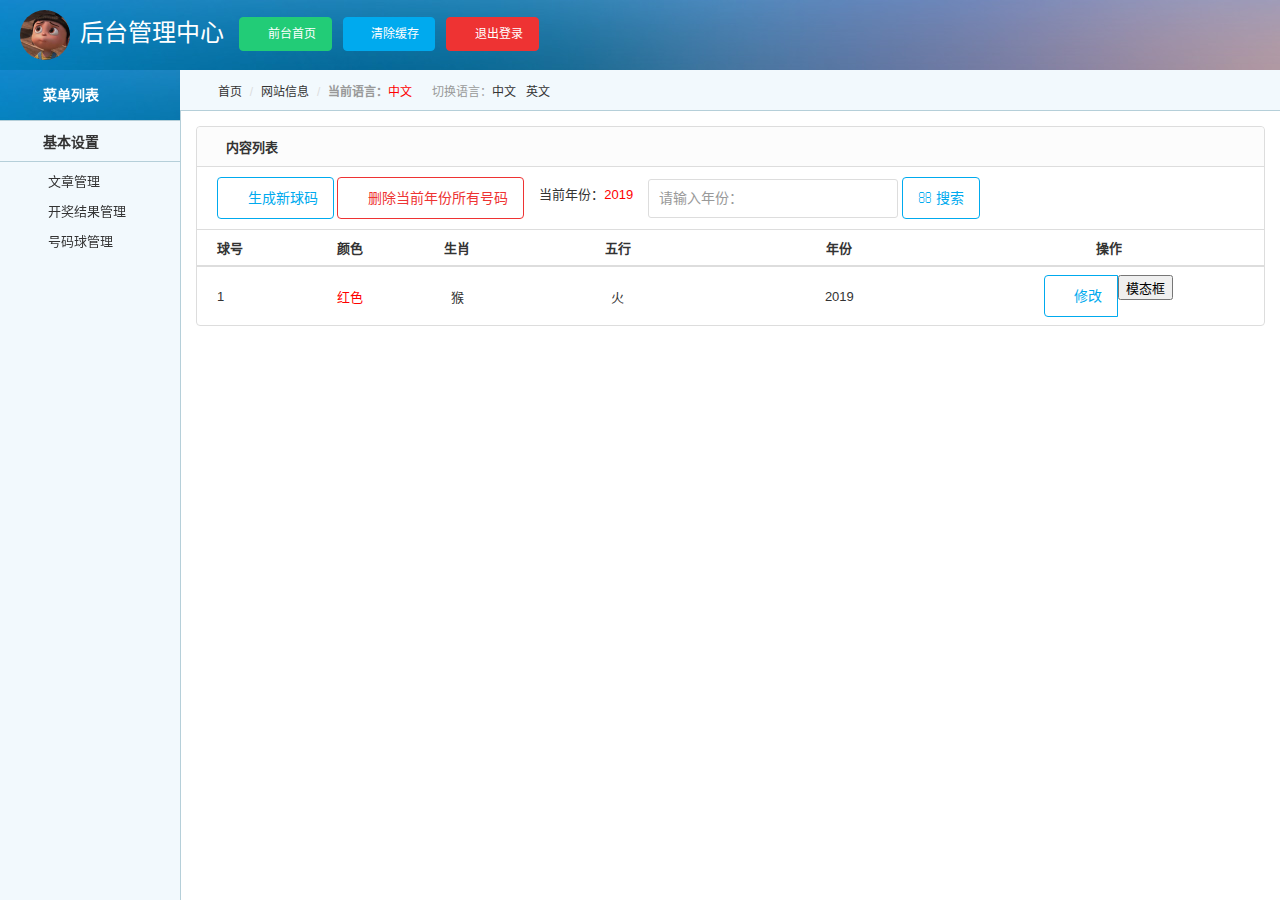
==== src/main/webapp/admin/index.html @ 71f64bdb "Commit Message" ====
<!DOCTYPE html>
<html lang="zh-cn">
<head>
    <meta http-equiv="Content-Type" content="text/html; charset=utf-8" />
    <meta http-equiv="X-UA-Compatible" content="IE=edge">
    <meta name="viewport" content="width=device-width, initial-scale=1.0, maximum-scale=1.0, user-scalable=no" />
    <meta name="renderer" content="webkit">
    <title>后台管理中心</title>  
    <link rel="stylesheet" href="css/pintuer.css">
    <link rel="stylesheet" href="css/admin.css">
    <script src="js/jquery.js"></script>   
</head>
<body style="background-color:#f2f9fd;">
<div class="header bg-main">
  <div class="logo margin-big-left fadein-top">
    <h1><img src="images/y.jpg" class="radius-circle rotate-hover" height="50" alt="" />后台管理中心</h1>
  </div>
  <div class="head-l"><a class="button button-little bg-green" href="" target="_blank"><span class="icon-home"></span> 前台首页</a> &nbsp;&nbsp;<a href="##" class="button button-little bg-blue"><span class="icon-wrench"></span> 清除缓存</a> &nbsp;&nbsp;<a class="button button-little bg-red" href="login.html"><span class="icon-power-off"></span> 退出登录</a> </div>
</div>
<div class="leftnav">
  <div class="leftnav-title"><strong><span class="icon-list"></span>菜单列表</strong></div>
  <h2><span class="icon-user"></span>基本设置</h2>
  <ul style="display:block">
    <li><a href="info.html" target="right"><span class="icon-caret-right"></span>文章管理</a></li>
    <li><a href="pass.html" target="right"><span class="icon-caret-right"></span>开奖结果管理</a></li>
    <li><a href="page.html" target="right"><span class="icon-caret-right"></span>号码球管理</a></li>
  </ul>   

</div>
<script type="text/javascript">
$(function(){
  $(".leftnav h2").click(function(){
	  $(this).next().slideToggle(200);	
	  $(this).toggleClass("on"); 
  })
  $(".leftnav ul li a").click(function(){
	    $("#a_leader_txt").text($(this).text());
  		$(".leftnav ul li a").removeClass("on");
		$(this).addClass("on");
  })
});
</script>
<ul class="bread">
  <li><a href="{:U('Index/info')}" target="right" class="icon-home"> 首页</a></li>
  <li><a href="##" id="a_leader_txt">网站信息</a></li>
  <li><b>当前语言：</b><span style="color:red;">中文</php></span>
  &nbsp;&nbsp;&nbsp;&nbsp;&nbsp;切换语言：<a href="##">中文</a> &nbsp;&nbsp;<a href="##">英文</a> </li>
</ul>
<div class="admin">
  <iframe scrolling="auto" rameborder="0" src="spiritcode.html" name="right" width="100%" height="100%"></iframe>
</div>
<div style="text-align:center;">
</div>
</body>
</html>
---- src/main/webapp/admin/css/pintuer.css ----
html{margin:0;padding:0;border:0;-webkit-text-size-adjust:100%;-ms-text-size-adjust:100%;-webkit-tap-highlight-color:rgba(0, 0, 0, 0);}
body, div, span, object, iframe, h1, h2, h3, h4, h5, h6, p, blockquote, pre, a, abbr, acronym, address, code, del, dfn, em, q, dl, dt, dd, ol, ul, li, fieldset, form, legend, caption, tbody, tfoot, thead, article, aside, dialog, figure, footer, header, hgroup, nav, section{margin:0;padding:0;border:0;font-size:14px;font:inherit;vertical-align:baseline;}
article, aside, details, figcaption, figure, dialog, footer, header, hgroup, menu, nav, section{display:block;}
body{font-size:14px;color:#333;background:#fff;font-family:"Microsoft YaHei","simsun","Helvetica Neue", Arial, Helvetica, sans-serif;}
img{border:0;vertical-align:bottom;}
::-webkit-input-placeholder{color:#999;}
:-moz-placeholder{color:#999;}
::-moz-placeholder{color:#999;}
:-ms-input-placeholder{color:#ccc;}
*{-webkit-box-sizing:border-box;-moz-box-sizing:border-box;box-sizing:border-box;}
*:before,*:after{-webkit-box-sizing:border-box;-moz-box-sizing:border-box;box-sizing:border-box;}
button::-moz-focus-inner,input::-moz-focus-inner{padding:0;border:0;}
textarea{overflow:auto;}
input:focus,textarea:focus,button:focus,select:focus{outline:none;}
input::-ms-clear{display:none;}
article,aside,details,figcaption,figure,footer,header,hgroup,main,nav,section,summary{display:block;}
audio,canvas,progress,video{display:inline-block;vertical-align:baseline;}
audio:not([controls]){display:none;height:0;}
[hidden],template{display:none;}
a{background:transparent;}
a:active,a:hover{outline:0;}
a:focus{outline:thin dotted;outline:5px auto -webkit-focus-ring-color;outline-offset:-2px;}
abbr[title]{border-bottom:1px dotted;}
b,strong{font-weight:bold;}
dfn{font-style:italic;}
mark{color:#000;background:#ff0;}
small{font-size:80%;}
sub,sup{position:relative;font-size:75%;line-height:0;vertical-align:baseline;}
sup{top:-.5em;}
sub{bottom:-.25em;}
svg:not(:root){overflow:hidden;}
figure{margin:1em 40px;}
hr{height:0;-moz-box-sizing:content-box;box-sizing:content-box;}
pre{overflow:auto;}
code,kbd,pre,samp{font-family:monospace, monospace;font-size:1em;}
button,input,optgroup,select,textarea{margin:0;font:inherit;}
button{overflow:visible;}
button,select{text-transform:none;}
button,html input[type="button"],input[type="reset"],input[type="submit"]{-webkit-appearance:button;cursor:pointer;}
button[disabled],html input[disabled]{cursor:default;}
button::-moz-focus-inner,input::-moz-focus-inner{padding:0;border:0;}
input{line-height:normal;}
input[type="checkbox"],input[type="radio"]{box-sizing:border-box;padding:0;}
input[type="number"]::-webkit-inner-spin-button,input[type="number"]::-webkit-outer-spin-button{height:auto;}
input[type="search"]{-webkit-box-sizing:content-box;-moz-box-sizing:content-box;box-sizing:content-box;-webkit-appearance:textfield;}
input[type="search"]::-webkit-search-cancel-button,input[type="search"]::-webkit-search-decoration{-webkit-appearance:none;}
fieldset{padding:.35em .625em .75em;margin:0 2px;border:1px solid #c0c0c0;}
legend{padding:0;border:0;}
optgroup{font-weight:bold;}
table{border-spacing:0;border-collapse:collapse;}
td,th{padding:0;}
.button{border:solid 1px #ddd;background:transparent;border-radius:4px;font-size:14px;padding:6px 15px;margin:0;display:inline-block;line-height:20px;transition:all 1s cubic-bezier(0.175, 0.885, 0.32, 1) 0s;}
.button[disabled]{pointer-events:none;cursor:not-allowed;webkit-box-shadow:none;box-shadow:none;filter:alpha(opacity=50);opacity:.5;}
.button:active{background-image:none;outline:0;transition:all 0.3s cubic-bezier(0.175, 0.885, 0.32, 1) 0s;}
.button:hover{transition:all 0.3s cubic-bezier(0.175, 0.885, 0.32, 1) 0s;}
.button-block{display:block;width:100%;}
.button-large{padding:15px 20px;font-size:24px;line-height:24px;}
.button-big{padding:10px 15px;font-size:18px;line-height:22px;}
.button-small{padding:5px 10px;font-size:12px;font-weight:normal;line-height:18px;}
.button-little{padding:3px 5px;font-size:12px;font-weight:normal;line-height:16px;}
.button.bg-main,.button.bg-sub,.button.bg-dot,.button.bg-black,.button.bg-gray,.button.bg-red,.button.bg-yellow,.button.bg-blue,.button.bg-green{color:#fff;}
.layout{width:100%;}
.container,.container-layout{margin:0 auto;padding:0 10px;}
@media (min-width:760px){.container{width:760px;}}
@media (min-width:1000px){.container{width:1000px;}}
@media (min-width:1200px){.container{width:1200px;}}
.line{margin:0;padding:0;}
.x1,.x2,.x3,.x4,.x5,.x6,.x7,.x8,.x9,.x10,.x11,.x12,.xl1,.xl2,.xl3,.xl4,.xl5,.xl6,.xl7,.xl8,.xl9,.xl10,.xl11,.xl12,.xs1,.xs2,.xs3,.xs4,.xs5,.xs6,.xs7,.xs8,.xs9,.xs10,.xs11,.xs12,.xm1,.xm2,.xm3,.xm4,.xm5,.xm6,.xm7,.xm8,.xm9,.xm10,.xm11,.xm12,.xb1,.xb2,.xb3,.xb4,.xb5,.xb6,.xb7,.xb8,.xb9,.xb10,.xb11,.xb12{position:relative;min-height:1px;}
.line-big{margin-left:-10px;margin-right:-10px;}
.line-big .x1,.line-big .x2,.line-big .x3,.line-big .x4,.line-big .x5,.line-big .x6,.line-big .x7,.line-big .x8,.line-big .x9,.line-big .x10,.line-big .x11,.line-big .x12,
.line-big .xl1,.line-big .xl2,.line-big .xl3,.line-big .xl4,.line-big .xl5,.line-big .xl6,.line-big .xl7,.line-big .xl8,.line-big .xl9,.line-big .xl10,.line-big .xl11,.line-big .xl12,
.line-big .xs1,.line-big .xs2,.line-big .xs3,.line-big .xs4,.line-big .xs5,.line-big .xs6,.line-big .xs7,.line-big .xs8,.line-big .xs9,.line-big .xs10,.line-big .xs11,.line-big .xs12,
.line-big .xm1,.line-big .xm2,.line-big .xm3,.line-big .xm4,.line-big .xm5,.line-big .xm6,.line-big .xm7,.line-big .xm8,.line-big .xm9,.line-big .xm10,.line-big .xm11,.line-big .xm12,
.line-big .xb1,.line-big .xb2,.line-big .xb3,.line-big .xb4,.line-big .xb5,.line-big .xb6,.line-big .xb7,.line-big .xb8,.line-big .xb9,.line-big .xb10,.line-big .xb11,.line-big .xb12{position:relative;min-height:1px;padding-right:10px;padding-left:10px;}
.line-middle{margin-left:-5px;margin-right:-5px;}
.line-middle .x1,.line-middle .x2,.line-middle .x3,.line-middle .x4,.line-middle .x5,.line-middle .x6,.line-middle .x7,.line-middle .x8,.line-middle .x9,.line-middle .x10,.line-middle .x11,.line-middle .x12,
.line-middle .xl1,.line-middle .xl2,.line-middle .xl3,.line-middle .xl4,.line-middle .xl5,.line-middle .xl6,.line-middle .xl7,.line-middle .xl8,.line-middle .xl9,.line-middle .xl10,.line-middle .xl11,.line-middle .xl12,
.line-middle .xs1,.line-middle .xs2,.line-middle .xs3,.line-middle .xs4,.line-middle .xs5,.line-middle .xs6,.line-middle .xs7,.line-middle .xs8,.line-middle .xs9,.line-middle .xs10,.line-middle .xs11,.line-middle .xs12,
.line-middle .xm1,.line-middle .xm2,.line-middle .xm3,.line-middle .xm4,.line-middle .xm5,.line-middle .xm6,.line-middle .xm7,.line-middle .xm8,.line-middle .xm9,.line-middle .xm10,.line-middle .xm11,.line-middle .xm12,
.line-middle .xb1,.line-middle .xb2,.line-middle .xb3,.line-middle .xb4,.line-middle .xb5,.line-middle .xb6,.line-middle .xb7,.line-middle .xb8,.line-middle .xb9,.line-middle .xb10,.line-middle .xb11,.line-middle .xb12{position:relative;min-height:1px;padding-right:5px;padding-left:5px;}
.line-small{margin-left:-2px;margin-right:-2px;}
.line-small .x1,.line-small .x2,.line-small .x3,.line-small .x4,.line-small .x5,.line-small .x6,.line-small .x7,.line-small .x8,.line-small .x9,.line-small .x10,.line-small .x11,.line-small .x12,
.line-small .xl1,.line-small .xl2,.line-small .xl3,.line-small .xl4,.line-small .xl5,.line-small .xl6,.line-small .xl7,.line-small .xl8,.line-small .xl9,.line-small .xl10,.line-small .xl11,.line-small .xl12,
.line-small .xs1,.line-small .xs2,.line-small .xs3,.line-small .xs4,.line-small .xs5,.line-small .xs6,.line-small .xs7,.line-small .xs8,.line-small .xs9,.line-small .xs10,.line-small .xs11,.line-small .xs12,
.line-small .xm1,.line-small .xm2,.line-small .xm3,.line-small .xm4,.line-small .xm5,.line-small .xm6,.line-small .xm7,.line-small .xm8,.line-small .xm9,.line-small .xm10,.line-small .xm11,.line-small .xm12,
.line-small .xb1,.line-small .xb2,.line-small .xb3,.line-small .xb4,.line-small .xb5,.line-small .xb6,.line-small .xb7,.line-small .xb8,.line-small .xb9,.line-small .xb10,.line-small .xb11,.line-small .xb12{position:relative;min-height:1px;padding-right:2px;padding-left:2px;}
.x1,.x2,.x3,.x4,.x5,.x6,.x7,.x8,.x9,.x10,.x11,.x12{float:left;}
.x1{width:8.33333333%;}.x2{width:16.66666667%;}.x3{width:25%;}.x4{width:33.33333333%;}.x5{width:41.66666667%;}.x6{width:50%;}.x7{width:58.33333333%;}.x8{width:66.66666667%;}.x9{width:75%;}.x10{width:83.33333333%;}.x11{width:91.66666667%;}.x12{width:100%;}
.x0-left{left:0;}.x1-left{left:8.33333333%;}.x2-left{left:16.66666667%;}.x3-left{left:25%;}.x4-left{left:33.33333333%;}.x5-left{left:41.66666667%;}.x6-left{left:50%;}.x7-left{left:58.33333333%;}.x8-left{left:66.66666667%;}.x9-left{left:75%;}.x10-left{left:83.33333333%;}.x11-left{left:91.66666667%;}.x12-left{left:100%;}
.x0-right{right:0;}.x1-right{right:8.33333333%;}.x2-right{right:16.66666667%;}.x3-right{right:25%;}.x4-right{right:33.33333333%;}.x5-right{right:41.66666667%;}.x6-right{right:50%;}.x7-right{right:58.33333333%;}.x8-right{right:66.66666667%;}.x9-right{right:75%;}.x10-right{right:83.33333333%;}.x11-right{right:91.66666667%;}.x12-right{right:100%;}
.x0-move{margin-left:0;}.x1-move{margin-left:8.33333333%;}.x2-move{margin-left:16.66666667%;}.x3-move{margin-left:25%;}.x4-move{margin-left:33.33333333%;}.x5-move{margin-left:41.66666667%;}.x6-move{margin-left:50%;}.x7-move{margin-left:58.33333333%;}.x8-move{margin-left:66.66666667%;}.x9-move{margin-left:75%;}.x10-move{margin-left:83.33333333%;}.x11-move{margin-left:91.66666667%;}.x12-move{margin-left:100%;}
@media (min-width:300px){
.xl1,.xl2,.xl3,.xl4,.xl5,.xl6,.xl7,.xl8,.xl9,.xl10,.xl11,.xl12{float:left;}
.xl1{width:8.33333333%;}.xl2{width:16.66666667%;}.xl3{width:25%;}.xl4{width:33.33333333%;}.xl5{width:41.66666667%;}.xl6{width:50%;}.xl7{width:58.33333333%;}.xl8{width:66.66666667%;}.xl9{width:75%;}.xl10{width:83.33333333%;}.xl11{width:91.66666667%;}.xl12{width:100%;}
.xl0-left{left:0;}.xl1-left{left:8.33333333%;}.xl2-left{left:16.66666667%;}.xl3-left{left:25%;}.xl4-left{left:33.33333333%;}.xl5-left{left:41.66666667%;}.xl6-left{left:50%;}.xl7-left{left:58.33333333%;}.xl8-left{left:66.66666667%;}.xl9-left{left:75%;}.xl10-left{left:83.33333333%;}.xl11-left{left:91.66666667%;}.xl12-left{left:100%;}
.xl0-right{right:0;}.xl1-right{right:8.33333333%;}.xl2-right{right:16.66666667%;}.xl3-right{right:25%;}.xl4-right{right:33.33333333%;}.xl5-right{right:41.66666667%;}.xl6-right{right:50%;}.xl7-right{right:58.33333333%;}.xl8-right{right:66.66666667%;}.xl9-right{right:75%;}.xl10-right{right:83.33333333%;}.xl11-right{right:91.66666667%;}.xl12-right{right:100%;}
.xl0-move{margin-left:0;}.xl1-move{margin-left:8.33333333%;}.xl2-move{margin-left:16.66666667%;}.xl3-move{margin-left:25%;}.xl4-move{margin-left:33.33333333%;}.xl5-move{margin-left:41.66666667%;}.xl6-move{margin-left:50%;}.xl7-move{margin-left:58.33333333%;}.xl8-move{margin-left:66.66666667%;}.xl9-move{margin-left:75%;}.xl10-move{margin-left:83.33333333%;}.xl11-move{margin-left:91.66666667%;}.xl12-move{margin-left:100%;}
}
@media (min-width:760px){
.xs1,.xs2,.xs3,.xs4,.xs5,.xs6,.xs7,.xs8,.xs9,.xs10,.xs11,.xs12{float:left;}
.xs1{width:8.33333333%;}.xs2{width:16.66666667%;}.xs3{width:25%;}.xs4{width:33.33333333%;}.xs5{width:41.66666667%;}.xs6{width:50%;}.xs7{width:58.33333333%;}.xs8{width:66.66666667%;}.xs9{width:75%;}.xs10{width:83.33333333%;}.xs11{width:91.66666667%;}.xs12{width:100%;}
.xs0-left{left:0;}.xs1-left{left:8.33333333%;}.xs2-left{left:16.66666667%;}.xs3-left{left:25%;}.xs4-left{left:33.33333333%;}.xs5-left{left:41.66666667%;}.xs6-left{left:50%;}.xs7-left{left:58.33333333%;}.xs8-left{left:66.66666667%;}.xs9-left{left:75%;}.xs10-left{left:83.33333333%;}.xs11-left{left:91.66666667%;}.xs12-left{left:100%;}
.xs0-right{right:0;}.xs1-right{right:8.33333333%;}.xs2-right{right:16.66666667%;}.xs3-right{right:25%;}.xs4-right{right:33.33333333%;}.xs5-right{right:41.66666667%;}.xs6-right{right:50%;}.xs7-right{right:58.33333333%;}.xs8-right{right:66.66666667%;}.xs9-right{right:75%;}.xs10-right{right:83.33333333%;}.xs11-right{right:91.66666667%;}.xs12-right{right:100%;}
.xs0-move{margin-left:0;}.xs1-move{margin-left:8.33333333%;}.xs2-move{margin-left:16.66666667%;}.xs3-move{margin-left:25%;}.xs4-move{margin-left:33.33333333%;}.xs5-move{margin-left:41.66666667%;}.xs6-move{margin-left:50%;}.xs7-move{margin-left:58.33333333%;}.xs8-move{margin-left:66.66666667%;}.xs9-move{margin-left:75%;}.xs10-move{margin-left:83.33333333%;}.xs11-move{margin-left:91.66666667%;}.xs12-move{margin-left:100%;}
}
@media (min-width:1000px){
.xm1,.xm2,.xm3,.xm4,.xm5,.xm6,.xm7,.xm8,.xm9,.xm10,.xm11,.xm12{float:left;}
.xm1{width:8.33333333%;}.xm2{width:16.66666667%;}.xm3{width:25%;}.xm4{width:33.33333333%;}.xm5{width:41.66666667%;}.xm6{width:50%;}.xm7{width:58.33333333%;}.xm8{width:66.66666667%;}.xm9{width:75%;}.xm10{width:83.33333333%;}.xm11{width:91.66666667%;}.xm12{width:100%;}
.xm0-left{left:0;}.xm1-left{left:8.33333333%;}.xm2-left{left:16.66666667%;}.xm3-left{left:25%;}.xm4-left{left:33.33333333%;}.xm5-left{left:41.66666667%;}.xm6-left{left:50%;}.xm7-left{left:58.33333333%;}.xm8-left{left:66.66666667%;}.xm9-left{left:75%;}.xm10-left{left:83.33333333%;}.xm11-left{left:91.66666667%;}.xm12-left{left:100%;}
.xm0-right{right:0;}.xm1-right{right:8.33333333%;}.xm2-right{right:16.66666667%;}.xm3-right{right:25%;}.xm4-right{right:33.33333333%;}.xm5-right{right:41.66666667%;}.xm6-right{right:50%;}.xm7-right{right:58.33333333%;}.xm8-right{right:66.66666667%;}.xm9-right{right:75%;}.xm10-right{right:83.33333333%;}.xm11-right{right:91.66666667%;}.xm12-right{right:100%;}
.xm0-move{margin-left:0;}.xm1-move{margin-left:8.33333333%;}.xm2-move{margin-left:16.66666667%;}.xm3-move{margin-left:25%;}.xm4-move{margin-left:33.33333333%;}.xm5-move{margin-left:41.66666667%;}.xm6-move{margin-left:50%;}.xm7-move{margin-left:58.33333333%;}.xm8-move{margin-left:66.66666667%;}.xm9-move{margin-left:75%;}.xm10-move{margin-left:83.33333333%;}.xm11-move{margin-left:91.66666667%;}.xm12-move{margin-left:100%;}
}
@media (min-width:1200px){
.xb1,.xb2,.xb3,.xb4,.xb5,.xb6,.xb7,.xb8,.xb9,.xb10,.xb11,.xb12{float:left;}
.xb1{width:8.33333333%;}.xb2{width:16.66666667%;}.xb3{width:25%;}.xb4{width:33.33333333%;}.xb5{width:41.66666667%;}.xb6{width:50%;}.xb7{width:58.33333333%;}.xb8{width:66.66666667%;}.xb9{width:75%;}.xb10{width:83.33333333%;}.xb11{width:91.66666667%;}.xb12{width:100%;}
.xb0-left{left:0;}.xb1-left{left:8.33333333%;}.xb2-left{left:16.66666667%;}.xb3-left{left:25%;}.xb4-left{left:33.33333333%;}.xb5-left{left:41.66666667%;}.xb6-left{left:50%;}.xb7-left{left:58.33333333%;}.xb8-left{left:66.66666667%;}.xb9-left{left:75%;}.xb10-left{left:83.33333333%;}.xb11-left{left:91.66666667%;}.xb12-left{left:100%;}
.xb0-right{right:0;}.xb1-right{right:8.33333333%;}.xb2-right{right:16.66666667%;}.xb3-right{right:25%;}.xb4-right{right:33.33333333%;}.xb5-right{right:41.66666667%;}.xb6-right{right:50%;}.xb7-right{right:58.33333333%;}.xb8-right{right:66.66666667%;}.xb9-right{right:75%;}.xb10-right{right:83.33333333%;}.xb11-right{right:91.66666667%;}.xb12-right{right:100%;}
.xb0-move{margin-left:0;}.xb1-move{margin-left:8.33333333%;}.xb2-move{margin-left:16.66666667%;}.xb3-move{margin-left:25%;}.xb4-move{margin-left:33.33333333%;}.xb5-move{margin-left:41.66666667%;}.xb6-move{margin-left:50%;}.xb7-move{margin-left:58.33333333%;}.xb8-move{margin-left:66.66666667%;}.xb9-move{margin-left:75%;}.xb10-move{margin-left:83.33333333%;}.xb11-move{margin-left:91.66666667%;}.xb12-move{margin-left:100%;}
}
@media (max-width:760px){
.show-l{display:block !important;}
.hidden-l{display:none !important;}
}
@media (min-width:761px) and (max-width:1000px){
.show-s{display:block !important;}
.hidden-s{display:none !important;}
}
@media (min-width:1001px) and (max-width:1200px){
.show-m{display:block !important;}
.hidden-m{display:none !important;}
}
@media (min-width:1201px){
.show-b{display:block !important;}
.hidden-b{display:none !important;}
}

@font-face{
font-family:'FontAwesome';
src:url('http://libs.baidu.com/fontawesome/4.1.0/fonts/fontawesome-webfont.eot?v=4.1.0');
src:url('http://libs.baidu.com/fontawesome/4.1.0/fonts/fontawesome-webfont.eot?#iefix&v=4.1.0') format('embedded-opentype'), url('http://libs.baidu.com/fontawesome/4.1.0/fonts/fontawesome-webfont.woff?v=4.1.0') format('woff'), url('http://libs.baidu.com/fontawesome/4.1.0/fonts/fontawesome-webfont.ttf?v=4.1.0') format('truetype'), url('http://libs.baidu.com/fontawesome/4.1.0/fonts/fontawesome-webfont.svg?v=4.1.0#fontawesomeregular') format('svg');
font-weight:normal;font-style:normal;
}


[class*='icon-']:before{display:inline-block;font-family:"FontAwesome";font-weight:normal;font-style:normal;vertical-align:baseline;line-height:1;-webkit-font-smoothing:antialiased;-moz-osx-font-smoothing:grayscale;}
.icon-glass:before{content:"\f000";}.icon-music:before{content:"\f001";}.icon-search:before{content:"\f002";}.icon-envelope-o:before{content:"\f003";}.icon-heart:before{content:"\f004";}.icon-star:before{content:"\f005";}.icon-star-o:before{content:"\f006";}.icon-user:before{content:"\f007";}.icon-film:before{content:"\f008";}.icon-th-large:before{content:"\f009";}.icon-th:before{content:"\f00a";}.icon-th-list:before{content:"\f00b";}.icon-check:before{content:"\f00c";}.icon-times:before{content:"\f00d";}.icon-search-plus:before{content:"\f00e";}
.icon-search-minus:before{content:"\f010";}.icon-power-off:before{content:"\f011";}.icon-signal:before{content:"\f012";}.icon-gear:before,.icon-cog:before{content:"\f013";}.icon-trash-o:before{content:"\f014";}.icon-home:before{content:"\f015";}.icon-file-o:before{content:"\f016";}.icon-clock-o:before{content:"\f017";}.icon-road:before{content:"\f018";}.icon-download:before{content:"\f019";}.icon-arrow-circle-o-down:before{content:"\f01a";}.icon-arrow-circle-o-up:before{content:"\f01b";}.icon-inbox:before{content:"\f01c";}.icon-play-circle-o:before{content:"\f01d";}.icon-rotate-right:before,.icon-repeat:before{content:"\f01e";}
.icon-refresh:before{content:"\f021";}.icon-list-alt:before{content:"\f022";}.icon-lock:before{content:"\f023";}.icon-flag:before{content:"\f024";}.icon-headphones:before{content:"\f025";}.icon-volume-off:before{content:"\f026";}.icon-volume-down:before{content:"\f027";}.icon-volume-up:before{content:"\f028";}.icon-qrcode:before{content:"\f029";}.icon-barcode:before{content:"\f02a";}.icon-tag:before{content:"\f02b";}.icon-tags:before{content:"\f02c";}.icon-book:before{content:"\f02d";}.icon-bookmark:before{content:"\f02e";}.icon-print:before{content:"\f02f";}
.icon-camera:before{content:"\f030";}.icon-font:before{content:"\f031";}.icon-bold:before{content:"\f032";}.icon-italic:before{content:"\f033";}.icon-text-height:before{content:"\f034";}.icon-text-width:before{content:"\f035";}.icon-align-left:before{content:"\f036";}.icon-align-center:before{content:"\f037";}.icon-align-right:before{content:"\f038";}.icon-align-justify:before{content:"\f039";}.icon-list:before{content:"\f03a";}.icon-dedent:before,.icon-outdent:before{content:"\f03b";}.icon-indent:before{content:"\f03c";}.icon-video-camera:before{content:"\f03d";}.icon-photo:before,.icon-image:before,.icon-picture-o:before{content:"\f03e";}
.icon-pencil:before{content:"\f040";}.icon-map-marker:before{content:"\f041";}.icon-adjust:before{content:"\f042";}.icon-tint:before{content:"\f043";}.icon-edit:before,.icon-pencil-square-o:before{content:"\f044";}.icon-share-square-o:before{content:"\f045";}.icon-check-square-o:before{content:"\f046";}.icon-arrows:before{content:"\f047";}.icon-step-backward:before{content:"\f048";}.icon-fast-backward:before{content:"\f049";}.icon-backward:before{content:"\f04a";}.icon-play:before{content:"\f04b";}.icon-pause:before{content:"\f04c";}.icon-stop:before{content:"\f04d";}.icon-forward:before{content:"\f04e";}
.icon-fast-forward:before{content:"\f050";}.icon-step-forward:before{content:"\f051";}.icon-eject:before{content:"\f052";}.icon-chevron-left:before{content:"\f053";}.icon-chevron-right:before{content:"\f054";}.icon-plus-circle:before{content:"\f055";}.icon-minus-circle:before{content:"\f056";}.icon-times-circle:before{content:"\f057";}.icon-check-circle:before{content:"\f058";}.icon-question-circle:before{content:"\f059";}.icon-info-circle:before{content:"\f05a";}.icon-crosshairs:before{content:"\f05b";}.icon-times-circle-o:before{content:"\f05c";}.icon-check-circle-o:before{content:"\f05d";}.icon-ban:before{content:"\f05e";}
.icon-arrow-left:before{content:"\f060";}.icon-arrow-right:before{content:"\f061";}.icon-arrow-up:before{content:"\f062";}.icon-arrow-down:before{content:"\f063";}.icon-mail-forward:before,.icon-share:before{content:"\f064";}.icon-expand:before{content:"\f065";}.icon-compress:before{content:"\f066";}.icon-plus:before{content:"\f067";}.icon-minus:before{content:"\f068";}.icon-asterisk:before{content:"\f069";}.icon-exclamation-circle:before{content:"\f06a";}.icon-gift:before{content:"\f06b";}.icon-leaf:before{content:"\f06c";}.icon-fire:before{content:"\f06d";}.icon-eye:before{content:"\f06e";}
.icon-eye-slash:before{content:"\f070";}.icon-warning:before,.icon-exclamation-triangle:before{content:"\f071";}.icon-plane:before{content:"\f072";}.icon-calendar:before{content:"\f073";}.icon-random:before{content:"\f074";}.icon-comment:before{content:"\f075";}.icon-magnet:before{content:"\f076";}.icon-chevron-up:before{content:"\f077";}.icon-chevron-down:before{content:"\f078";}.icon-retweet:before{content:"\f079";}.icon-shopping-cart:before{content:"\f07a";}.icon-folder:before{content:"\f07b";}.icon-folder-open:before{content:"\f07c";}.icon-arrows-v:before{content:"\f07d";}.icon-arrows-h:before{content:"\f07e";}
.icon-bar-chart-o:before{content:"\f080";}.icon-twitter-square:before{content:"\f081";}.icon-facebook-square:before{content:"\f082";}.icon-camera-retro:before{content:"\f083";}.icon-key:before{content:"\f084";}.icon-gears:before,.icon-cogs:before{content:"\f085";}.icon-comments:before{content:"\f086";}.icon-thumbs-o-up:before{content:"\f087";}.icon-thumbs-o-down:before{content:"\f088";}.icon-star-half:before{content:"\f089";}.icon-heart-o:before{content:"\f08a";}.icon-sign-out:before{content:"\f08b";}.icon-linkedin-square:before{content:"\f08c";}.icon-thumb-tack:before{content:"\f08d";}.icon-external-link:before{content:"\f08e";}
.icon-sign-in:before{content:"\f090";}.icon-trophy:before{content:"\f091";}.icon-github-square:before{content:"\f092";}.icon-upload:before{content:"\f093";}.icon-lemon-o:before{content:"\f094";}.icon-phone:before{content:"\f095";}.icon-square-o:before{content:"\f096";}.icon-bookmark-o:before{content:"\f097";}.icon-phone-square:before{content:"\f098";}.icon-twitter:before{content:"\f099";}.icon-facebook:before{content:"\f09a";}.icon-github:before{content:"\f09b";}.icon-unlock:before{content:"\f09c";}.icon-credit-card:before{content:"\f09d";}.icon-rss:before{content:"\f09e";}
.icon-hdd-o:before{content:"\f0a0";}.icon-bullhorn:before{content:"\f0a1";}.icon-bell:before{content:"\f0f3";}.icon-certificate:before{content:"\f0a3";}.icon-hand-o-right:before{content:"\f0a4";}.icon-hand-o-left:before{content:"\f0a5";}.icon-hand-o-up:before{content:"\f0a6";}.icon-hand-o-down:before{content:"\f0a7";}.icon-arrow-circle-left:before{content:"\f0a8";}.icon-arrow-circle-right:before{content:"\f0a9";}.icon-arrow-circle-up:before{content:"\f0aa";}.icon-arrow-circle-down:before{content:"\f0ab";}.icon-globe:before{content:"\f0ac";}.icon-wrench:before{content:"\f0ad";}.icon-tasks:before{content:"\f0ae";}
.icon-filter:before{content:"\f0b0";}.icon-briefcase:before{content:"\f0b1";}.icon-arrows-alt:before{content:"\f0b2";}.icon-group:before,.icon-users:before{content:"\f0c0";}.icon-chain:before,.icon-link:before{content:"\f0c1";}.icon-cloud:before{content:"\f0c2";}.icon-flask:before{content:"\f0c3";}.icon-cut:before,.icon-scissors:before{content:"\f0c4";}.icon-copy:before,.icon-files-o:before{content:"\f0c5";}.icon-paperclip:before{content:"\f0c6";}.icon-save:before,.icon-floppy-o:before{content:"\f0c7";}.icon-square:before{content:"\f0c8";}.icon-navicon:before,.icon-reorder:before,.icon-bars:before{content:"\f0c9";}.icon-list-ul:before{content:"\f0ca";}.icon-list-ol:before{content:"\f0cb";}.icon-strikethrough:before{content:"\f0cc";}.icon-underline:before{content:"\f0cd";}.icon-table:before{content:"\f0ce";}
.icon-magic:before{content:"\f0d0";}.icon-truck:before{content:"\f0d1";}.icon-pinterest:before{content:"\f0d2";}.icon-pinterest-square:before{content:"\f0d3";}.icon-google-plus-square:before{content:"\f0d4";}.icon-google-plus:before{content:"\f0d5";}.icon-money:before{content:"\f0d6";}.icon-caret-down:before{content:"\f0d7";}.icon-caret-up:before{content:"\f0d8";}.icon-caret-left:before{content:"\f0d9";}.icon-caret-right:before{content:"\f0da";}.icon-columns:before{content:"\f0db";}.icon-unsorted:before,.icon-sort:before{content:"\f0dc";}.icon-sort-down:before,.icon-sort-desc:before{content:"\f0dd";}.icon-sort-up:before,.icon-sort-asc:before{content:"\f0de";}
.icon-envelope:before{content:"\f0e0";}.icon-linkedin:before{content:"\f0e1";}.icon-rotate-left:before,.icon-undo:before{content:"\f0e2";}.icon-legal:before,.icon-gavel:before{content:"\f0e3";}.icon-dashboard:before,.icon-tachometer:before{content:"\f0e4";}.icon-comment-o:before{content:"\f0e5";}.icon-comments-o:before{content:"\f0e6";}.icon-flash:before,.icon-bolt:before{content:"\f0e7";}.icon-sitemap:before{content:"\f0e8";}.icon-umbrella:before{content:"\f0e9";}.icon-paste:before,.icon-clipboard:before{content:"\f0ea";}.icon-lightbulb-o:before{content:"\f0eb";}.icon-exchange:before{content:"\f0ec";}.icon-cloud-download:before{content:"\f0ed";}.icon-cloud-upload:before{content:"\f0ee";}
.icon-user-md:before{content:"\f0f0";}.icon-stethoscope:before{content:"\f0f1";}.icon-suitcase:before{content:"\f0f2";}.icon-bell-o:before{content:"\f0a2";}.icon-coffee:before{content:"\f0f4";}.icon-cutlery:before{content:"\f0f5";}.icon-file-text-o:before{content:"\f0f6";}.icon-building-o:before{content:"\f0f7";}.icon-hospital-o:before{content:"\f0f8";}.icon-ambulance:before{content:"\f0f9";}.icon-medkit:before{content:"\f0fa";}.icon-fighter-jet:before{content:"\f0fb";}.icon-beer:before{content:"\f0fc";}.icon-h-square:before{content:"\f0fd";}.icon-plus-square:before{content:"\f0fe";}
.icon-angle-double-left:before{content:"\f100";}.icon-angle-double-right:before{content:"\f101";}.icon-angle-double-up:before{content:"\f102";}.icon-angle-double-down:before{content:"\f103";}.icon-angle-left:before{content:"\f104";}.icon-angle-right:before{content:"\f105";}.icon-angle-up:before{content:"\f106";}.icon-angle-down:before{content:"\f107";}.icon-desktop:before{content:"\f108";}.icon-laptop:before{content:"\f109";}.icon-tablet:before{content:"\f10a";}.icon-mobile-phone:before,.icon-mobile:before{content:"\f10b";}.icon-circle-o:before{content:"\f10c";}.icon-quote-left:before{content:"\f10d";}.icon-quote-right:before{content:"\f10e";}
.icon-spinner:before{content:"\f110";}.icon-circle:before{content:"\f111";}.icon-mail-reply:before,.icon-reply:before{content:"\f112";}.icon-github-alt:before{content:"\f113";}.icon-folder-o:before{content:"\f114";}.icon-folder-open-o:before{content:"\f115";}.icon-smile-o:before{content:"\f118";}.icon-frown-o:before{content:"\f119";}.icon-meh-o:before{content:"\f11a";}.icon-gamepad:before{content:"\f11b";}.icon-keyboard-o:before{content:"\f11c";}.icon-flag-o:before{content:"\f11d";}.icon-flag-checkered:before{content:"\f11e";}
.icon-terminal:before{content:"\f120";}.icon-code:before{content:"\f121";}.icon-mail-reply-all:before,.icon-reply-all:before{content:"\f122";}.icon-star-half-empty:before,.icon-star-half-full:before,.icon-star-half-o:before{content:"\f123";}.icon-location-arrow:before{content:"\f124";}.icon-crop:before{content:"\f125";}.icon-code-fork:before{content:"\f126";}.icon-unlink:before,.icon-chain-broken:before{content:"\f127";}.icon-question:before{content:"\f128";}.icon-info:before{content:"\f129";}.icon-exclamation:before{content:"\f12a";}.icon-superscript:before{content:"\f12b";}.icon-subscript:before{content:"\f12c";}.icon-eraser:before{content:"\f12d";}.icon-puzzle-piece:before{content:"\f12e";}
.icon-microphone:before{content:"\f130";}.icon-microphone-slash:before{content:"\f131";}.icon-shield:before{content:"\f132";}.icon-calendar-o:before{content:"\f133";}.icon-fire-extinguisher:before{content:"\f134";}.icon-rocket:before{content:"\f135";}.icon-maxcdn:before{content:"\f136";}.icon-chevron-circle-left:before{content:"\f137";}.icon-chevron-circle-right:before{content:"\f138";}.icon-chevron-circle-up:before{content:"\f139";}.icon-chevron-circle-down:before{content:"\f13a";}.icon-html5:before{content:"\f13b";}.icon-css3:before{content:"\f13c";}.icon-anchor:before{content:"\f13d";}.icon-unlock-alt:before{content:"\f13e";}
.icon-bullseye:before{content:"\f140";}.icon-ellipsis-h:before{content:"\f141";}.icon-ellipsis-v:before{content:"\f142";}.icon-rss-square:before{content:"\f143";}.icon-play-circle:before{content:"\f144";}.icon-ticket:before{content:"\f145";}.icon-minus-square:before{content:"\f146";}.icon-minus-square-o:before{content:"\f147";}.icon-level-up:before{content:"\f148";}.icon-level-down:before{content:"\f149";}.icon-check-square:before{content:"\f14a";}.icon-pencil-square:before{content:"\f14b";}.icon-external-link-square:before{content:"\f14c";}.icon-share-square:before{content:"\f14d";}.icon-compass:before{content:"\f14e";}
.icon-toggle-down:before,.icon-caret-square-o-down:before{content:"\f150";}.icon-toggle-up:before,.icon-caret-square-o-up:before{content:"\f151";}.icon-toggle-right:before,.icon-caret-square-o-right:before{content:"\f152";}.icon-euro:before,.icon-eur:before{content:"\f153";}.icon-gbp:before{content:"\f154";}.icon-dollar:before,.icon-usd:before{content:"\f155";}.icon-rupee:before,.icon-inr:before{content:"\f156";}.icon-cny:before,.icon-rmb:before,.icon-yen:before,.icon-jpy:before{content:"\f157";}.icon-ruble:before,.icon-rouble:before,.icon-rub:before{content:"\f158";}.icon-won:before,.icon-krw:before{content:"\f159";}.icon-bitcoin:before,.icon-btc:before{content:"\f15a";}.icon-file:before{content:"\f15b";}.icon-file-text:before{content:"\f15c";}.icon-sort-alpha-asc:before{content:"\f15d";}.icon-sort-alpha-desc:before{content:"\f15e";}
.icon-sort-amount-asc:before{content:"\f160";}.icon-sort-amount-desc:before{content:"\f161";}.icon-sort-numeric-asc:before{content:"\f162";}.icon-sort-numeric-desc:before{content:"\f163";}.icon-thumbs-up:before{content:"\f164";}.icon-thumbs-down:before{content:"\f165";}.icon-youtube-square:before{content:"\f166";}.icon-youtube:before{content:"\f167";}.icon-xing:before{content:"\f168";}.icon-xing-square:before{content:"\f169";}.icon-youtube-play:before{content:"\f16a";}.icon-dropbox:before{content:"\f16b";}.icon-stack-overflow:before{content:"\f16c";}.icon-instagram:before{content:"\f16d";}.icon-flickr:before{content:"\f16e";}
.icon-adn:before{content:"\f170";}.icon-bitbucket:before{content:"\f171";}.icon-bitbucket-square:before{content:"\f172";}.icon-tumblr:before{content:"\f173";}.icon-tumblr-square:before{content:"\f174";}.icon-long-arrow-down:before{content:"\f175";}.icon-long-arrow-up:before{content:"\f176";}.icon-long-arrow-left:before{content:"\f177";}.icon-long-arrow-right:before{content:"\f178";}.icon-apple:before{content:"\f179";}.icon-windows:before{content:"\f17a";}.icon-android:before{content:"\f17b";}.icon-linux:before{content:"\f17c";}.icon-dribbble:before{content:"\f17d";}.icon-skype:before{content:"\f17e";}
.icon-foursquare:before{content:"\f180";}.icon-trello:before{content:"\f181";}.icon-female:before{content:"\f182";}.icon-male:before{content:"\f183";}.icon-gittip:before{content:"\f184";}.icon-sun-o:before{content:"\f185";}.icon-moon-o:before{content:"\f186";}.icon-archive:before{content:"\f187";}.icon-bug:before{content:"\f188";}.icon-vk:before{content:"\f189";}.icon-weibo:before{content:"\f18a";}.icon-renren:before{content:"\f18b";}.icon-pagelines:before{content:"\f18c";}.icon-stack-exchange:before{content:"\f18d";}.icon-arrow-circle-o-right:before{content:"\f18e";}
.icon-arrow-circle-o-left:before{content:"\f190";}.icon-toggle-left:before,.icon-caret-square-o-left:before{content:"\f191";}.icon-dot-circle-o:before{content:"\f192";}.icon-wheelchair:before{content:"\f193";}.icon-vimeo-square:before{content:"\f194";}.icon-turkish-lira:before,.icon-try:before{content:"\f195";}.icon-plus-square-o:before{content:"\f196";}.icon-space-shuttle:before{content:"\f197";}.icon-slack:before{content:"\f198";}.icon-envelope-square:before{content:"\f199";}.icon-wordpress:before{content:"\f19a";}.icon-openid:before{content:"\f19b";}.icon-institution:before,.icon-bank:before,.icon-university:before{content:"\f19c";}.icon-mortar-board:before,.icon-graduation-cap:before{content:"\f19d";}.icon-yahoo:before{content:"\f19e";}
.icon-google:before{content:"\f1a0";}.icon-reddit:before{content:"\f1a1";}.icon-reddit-square:before{content:"\f1a2";}.icon-stumbleupon-circle:before{content:"\f1a3";}.icon-stumbleupon:before{content:"\f1a4";}.icon-delicious:before{content:"\f1a5";}.icon-digg:before{content:"\f1a6";}.icon-pied-piper-square:before,.icon-pied-piper:before{content:"\f1a7";}.icon-pied-piper-alt:before{content:"\f1a8";}.icon-drupal:before{content:"\f1a9";}.icon-joomla:before{content:"\f1aa";}.icon-language:before{content:"\f1ab";}.icon-fax:before{content:"\f1ac";}.icon-building:before{content:"\f1ad";}.icon-child:before{content:"\f1ae";}
.icon-paw:before{content:"\f1b0";}.icon-spoon:before{content:"\f1b1";}.icon-cube:before{content:"\f1b2";}.icon-cubes:before{content:"\f1b3";}.icon-behance:before{content:"\f1b4";}.icon-behance-square:before{content:"\f1b5";}.icon-steam:before{content:"\f1b6";}.icon-steam-square:before{content:"\f1b7";}.icon-recycle:before{content:"\f1b8";}.icon-automobile:before,.icon-car:before{content:"\f1b9";}.icon-cab:before,.icon-taxi:before{content:"\f1ba";}.icon-tree:before{content:"\f1bb";}.icon-spotify:before{content:"\f1bc";}.icon-deviantart:before{content:"\f1bd";}.icon-soundcloud:before{content:"\f1be";}
.icon-database:before{content:"\f1c0";}.icon-file-pdf-o:before{content:"\f1c1";}.icon-file-word-o:before{content:"\f1c2";}.icon-file-excel-o:before{content:"\f1c3";}.icon-file-powerpoint-o:before{content:"\f1c4";}.icon-file-photo-o:before,.icon-file-picture-o:before,.icon-file-image-o:before{content:"\f1c5";}.icon-file-zip-o:before,.icon-file-archive-o:before{content:"\f1c6";}.icon-file-sound-o:before,.icon-file-audio-o:before{content:"\f1c7";}.icon-file-movie-o:before,.icon-file-video-o:before{content:"\f1c8";}.icon-file-code-o:before{content:"\f1c9";}.icon-vine:before{content:"\f1ca";}.icon-codepen:before{content:"\f1cb";}.icon-jsfiddle:before{content:"\f1cc";}.icon-life-bouy:before,.icon-life-saver:before,.icon-support:before,.icon-life-ring:before{content:"\f1cd";}.icon-circle-o-notch:before{content:"\f1ce";}
.icon-ra:before,.icon-rebel:before{content:"\f1d0";}.icon-ge:before,.icon-empire:before{content:"\f1d1";}.icon-git-square:before{content:"\f1d2";}.icon-git:before{content:"\f1d3";}.icon-hacker-news:before{content:"\f1d4";}.icon-tencent-weibo:before{content:"\f1d5";}.icon-qq:before{content:"\f1d6";}.icon-wechat:before,.icon-weixin:before{content:"\f1d7";}.icon-send:before,.icon-paper-plane:before{content:"\f1d8";}.icon-send-o:before,.icon-paper-plane-o:before{content:"\f1d9";}.icon-history:before{content:"\f1da";}.icon-circle-thin:before{content:"\f1db";}.icon-header:before{content:"\f1dc";}.icon-paragraph:before{content:"\f1dd";}.icon-sliders:before{content:"\f1de";}.icon-share-alt:before{content:"\f1e0";}.icon-share-alt-square:before{content:"\f1e1";}.icon-bomb:before{content:"\f1e2";}
.close{display:inline-block;font-size:24px;cursor:pointer;line-height:24px;}
.close:before{content:"\00d7";}
.leftward{display:inline-block;width:0;height:0;margin-left:2px;vertical-align:middle;border-right:4px solid;border-top:4px solid transparent;border-bottom:4px solid transparent;}
.rightward{display:inline-block;width:0;height:0;margin-left:2px;vertical-align:middle;border-left:4px solid;border-top:4px solid transparent;border-bottom:4px solid transparent;}
.upward{display:inline-block;width:0;height:0;margin-left:2px;vertical-align:middle;border-bottom:4px solid;border-right:4px solid transparent;border-left:4px solid transparent;}
.downward,.arrow{display:inline-block;width:0;height:0;margin-left:2px;vertical-align:middle;border-top:4px solid;border-right:4px solid transparent;border-left:4px solid transparent;}
.tag{font-size:75%;border-radius:0.25em;background:#999;padding:0.1em 0.5em 0.2em;color:#fff;}
.tag.bg-back,.tag.bg-mix,.tag.bg-white,.tag.bg-red-light,.tag.bg-yellow-light,.tag.bg-blue-light,.tag.bg-green-light{color:inherit;}
.badge{display:inline-block;min-width:10px;padding:3px 7px;font-size:12px;line-height:1;color:#fff;text-align:center;white-space:nowrap;vertical-align:baseline;background-color:#999;border-radius:2em;}
.badge:empty{display:none}
.badge.bg-back,.badge.bg-mix{color:inherit;}
.badge.bg-white,.badge.bg-red-light,.badge.bg-yellow-light,.badge.bg-blue-light,.badge.bg-green-light{color:#333;}
.badge-corner{position:relative;}
.badge-corner .badge{position:absolute;right:-10px;top:-9px;font-weight:normal;cursor:pointer;}
.progress{height:14px;overflow:hidden;background-color:#f5f5f5;border-radius:7px;-webkit-box-shadow:inset 0 1px 2px rgba(0, 0, 0, .1);box-shadow:inset 0 1px 2px rgba(0, 0, 0, .1);}
.progress-bar{color:#fff;float:left;background-color:#0a0;display:inline-block;font-size:12px;line-height:14px;text-align:center;}
.progress-bar:after{content:"\3000";}
.progress .progress-bar:last-child{border-radius:0 7px 7px 0;}
.progress-big{height:26px;border-radius:13px;}
.progress-big .progress-bar{font-size:14px;line-height:26px;}
.progress-big .progress-bar:last-child{border-radius:0 13px 13px 0;}
.progress-small{height:6px;border-radius:3px;}
.progress-small .progress-bar{font-size:6px;line-height:6px;}
.progress-small .progress-bar:last-child{border-radius:0 3px 3px 0;}
.progress-bar.bg-back,.progress-bar.bg-mix,.progress-bar.bg-white{color:inherit;}
@-webkit-keyframes progress-bar-active{from{background-position:30px 0;}to{background-position:0 0;}}
@keyframes progress-bar-active{from{background-position:30px 0;}to{background-position:0 0;}}
.progress-striped .progress-bar{background-image:-webkit-linear-gradient(45deg, rgba(255, 255, 255, .25) 25%, transparent 25%, transparent 50%, rgba(255, 255, 255, .25) 50%, rgba(255, 255, 255, .25) 75%, transparent 75%, transparent);background-image:linear-gradient(45deg, rgba(255, 255, 255, .25) 25%, transparent 25%, transparent 50%, rgba(255, 255, 255, .25) 50%, rgba(255, 255, 255, .25) 75%, transparent 75%, transparent);background-size:30px 30px;}
.progress.active .progress-bar{-webkit-animation:progress-bar-active 2s linear infinite normal;animation:progress-bar-active 2s linear infinite normal;}
.range{position:raelative;height:10px;background-color:#f5f5f5;border-radius:5px;-webkit-box-shadow:inset 0 1px 2px rgba(0, 0, 0, .1);box-shadow:inset 0 1px 2px rgba(0, 0, 0, .1);}
.range-scroll{position:aabsolute;width:16px;height:16px;margin-top:-3px;border-radius:8px;cursor:pointer;-webkit-box-shadow:1px 1px 1px rgba(0, 0, 0, .175);box-shadow:1px 1px 1px rgba(0, 0, 0, .175);}
.range-bar{position:absaolute;height:10px;float:left;display:inline-block;border-radius:5px;}
.range-bar span{position:relative;}
.range-scroll-left{float:left;margin-left:-8px;}
.range-scroll-right{float:right;margin-right:-8px;}
.range-group{display:table;}
.range-group .range-area,.range-group input{display:table-cell;}
.range-group .range-area{width:100%;}
.range-group input{width:1%;}
.drop{position:relative;}
.drop-menu{position:absolute;display:none;top:100%;left:0;z-index:1;float:left;min-width:160px;padding:5px 0;margin:1px 0 0;list-style:none;background-color:#fff;background-clip:padding-box;border:1px solid #ccc;border:1px solid rgba(0, 0, 0, .15);border-radius:4px;-webkit-box-shadow:0 6px 12px rgba(0, 0, 0, .175);box-shadow:0 6px 12px rgba(0, 0, 0, .175);}
.drop-menu.pull-right{right:0;left:auto;}
.drop-menu a{color:#333;padding:5px 20px;display:block;clear:both;white-space:nowrap;transition:all 1s cubic-bezier(0.175, 0.885, 0.32, 1) 0s;}
.drop-menu a:hover,.drop-menu a:focus{background:#f5f5f5;transition:all 1s cubic-bezier(0.175, 0.885, 0.32, 1) 0s;}
.drop-menu .disabled a{color:#999;pointer-events:none;}
.drop-menu .disabled a:hover,.drop-menu .disabled a:focus{cursor:not-allowed;}
.drop-menu .divider{background-color:#ddd;height:1px;overflow:hidden;margin:8px 0;}
.drop-menu .drop-meun-head{display:block;padding:5px 20px;font-size:12px;color:#999;}
.open .drop-menu{display:block;}
.button-group, .button-group-y{display:inline-block;position:relative;vertical-align:middle;}
.button-group .button, .button-group .button-group{float:left;position:relative;font-weight:normal;}
.button-group :not(:first-child):not(:last-child):not(.dropdown-toggle).button,.button-group .button-group .button{border-radius:0;}
.button-group .button, .button-group .button-group .button{margin-left:-1px;}
.button-group :first-child:not(:last-child).button:not(.dropdown-toggle){border-top-right-radius:0px;border-bottom-right-radius:0px;}
.button-group :last-child:not(:first-child).button:not(.dropdown-toggle){border-bottom-left-radius:0px;border-top-left-radius:0px;}
.button-group .button-group:first-child .button:last-child,
.button-group .button-group:first-child .dropdown-toggle{border-top-left-radius:5px;border-bottom-left-radius:5px;}
.button-group .button-group:last-child .button:first-child{border-top-right-radius:5px;border-bottom-right-radius:5px;}
.button-group :not(:first-child).dropdown-toggle{border-bottom-left-radius:0px;border-top-left-radius:0px;padding:6px;}
.button-toolbar{display:inline-block;}
.button-toolbar .button-group{display:inline-block;}
.button-group-y .button, .button-group-y .button-group{float:none;clear:both;display:block;width:100%;font-weight:normal;}
.button-group-y :not(:first-child):not(:last-child):not(.dropdown-toggle).button,
.button-group-y .button-group .button{border-radius:0;}
.button-group-y .button, .button-group-y .button-group-y .button, .button-group-y .button-group .button{margin-left:0;margin-top:-1px;}
.button-group-y :first-child:not(:last-child).button:not(.dropdown-toggle){border-bottom-left-radius:0px;border-bottom-right-radius:0px;}
.button-group-y :last-child:not(:first-child).button:not(.dropdown-toggle){border-top-right-radius:0px;border-top-left-radius:0px;}
.button-group-y .button-group:first-child .button:last-child,
.button-group-y .button-group:first-child .dropdown-toggle{border-top-left-radius:5px;border-top-right-radius:5px;}
.button-group-y .button-group:last-child .button:first-child{border-bottom-left-radius:5px;border-bottom-right-radius:5px;}
.button-group-justified{display:table;width:100%;table-layout:fixed;border-collapse:separate;text-align:center;}
.button-group-justified > .button,.button-group-justified > .button-group{display:table-cell;float:none;width:1%;}
.button-group-justified > .button-group .button{width:100%;margin:0;}
.button-group-justified .drop-menu{text-align:left;}
.button-group-large .button{padding:15px 20px;font-size:24px;line-height:24px;font-weight:bold;}
.button-group-big .button{padding:10px 15px;font-size:18px;line-height:22px;}
.button-group-small .button{padding:5px 10px;font-size:12px;font-weight:normal;line-height:18px;}
.button-group-little .button{padding:3px 5px;font-size:12px;font-weight:normal;line-height:16px;}
.button-group label input{position:absolute;filter:alpha(opacity=0);opacity:0;z-index:-1;}
.border-red .button.active,.border-yellow .button.active,.border-blue .button.active,.border-green .button.active,.border-main .button.active,.border-sub .button.active,.border-dot .button.active,.border-black .button.active,.border-gray .button.active{color:#fff;}
.dropup .drop-menu{top:auto;bottom:100%;margin-bottom:1px;}
.selected-inline li{position:relative;display:inline-block;width:auto;border:solid 1px #ddd;border-radius:4px;margin-right:5px;padding:3px 9px;cursor:pointer;}
.selected-inline .selected{border:solid 2px #f60;padding:2px 8px;}
.txt{display:inline-block;width:48px;height:48px;line-height:48px;text-align:center;background-color:#f5f5f5;}
.txt-border{display:inline-block;width:48px;height:48px;line-height:48px;border:solid 1px #ddd;padding:3px;vertical-align:bottom;}
.txt-border .txt{display:block;width:100%;height:100%;line-height:40px;}
.txt.bg-main,.txt.bg-sub,.txt.bg-dot,.txt.bg-black,.txt.bg-gray,.txt.bg-red,.txt.bg-yellow,.txt.bg-blue,.txt.bg-green{color:#fff;}
.txt .bg-main,.txt .bg-sub,.txt .bg-dot,.txt .bg-black,.txt .bg-gray,.txt .bg-red,.txt .bg-yellow,.txt .bg-blue,.txt .bg-green{color:#fff;}
.txt span{font-size:12px;}
.txt-border.txt-large{padding:5px;}
.txt-large{width:128px;height:128px;line-height:128px;font-size:36px;}
.txt-large .txt{width:116px;height:116px;line-height:116px;}
.txt-large strong{font-size:80px;font-weight:normal;}
.txt-border.txt-big{padding:4px;}
.txt-big{width:64px;height:64px;line-height:64px;font-size:20px;}
.txt-big .txt{width:54px;height:54px;line-height:54px;}
.txt-big strong{font-size:36px;font-weight:normal;}
.txt-border.txt-small{padding:2px;}
.txt-small{width:32px;height:32px;line-height:32px;}
.txt-small .txt{width:26px;height:26px;line-height:26px;}
.txt-border.txt-little{padding:1px;}
.txt-little{width:16px;height:16px;line-height:16px;font-size:12px;}
.txt-little .txt{width:12px;height:12px;line-height:12px;font-size:12px;}
.media, .media-body{overflow:hidden;zoom:1;}
.media, .media .media{margin-top:15px;}
.media:first-child{margin-top:0;}
.media-body{margin-top:3px;}
.media strong{display:block;}
.media p{margin:5px 0 0 0;text-align:justify;line-height:18px;}
.media.media-y{text-align:center;}
.media.media-x .media-body{margin:0;}
.media.media-x .float-left{margin-right:10px;}
.media.media-x .float-right{margin-left:10px;}
.media.media-x strong{margin-bottom:5px;}
.media-inline .media{display:inline-block;margin-right:15px;margin-top:0;}
.media-inline .media:last-child{margin-right:0;}
.input{font-size:14px;padding:10px;border:solid 1px #ddd; width:100%;line-height:20px;display:block; border-radius:3px; -webkit-appearance:none;}
.label{padding-bottom:7px;display:block;line-height:20px; color:#202020;}
.label label{font-weight:bold;}
.input-file{display:inline-block;position:relative;overflow:hidden;text-align:center;width:auto;color:#333;}
.input-file input[type="file"]{position:absolute;top:0;right:0;font-size:14px;background-color:#fff;transform:translate(-300px, 0px) scale(4);height:40px;opacity:0;filter:alpha(opacity=0);}
.input:focus{border-color:#0ae;transition:all 0.3s cubic-bezier(0.175, 0.885, 0.32, 1) 0s;}
.input-auto{width:auto;display:inline-block;}
input[disabled],input[readonly],textarea[disabled],textarea[readonly],select[disabled],select[readonly]{cursor:not-allowed;background:#eee;}/*IE6无效*/
textarea.input{height:auto;}
.input-note, .label .float-right{color:#999;font-size:12px;padding-top:2px;line-height:18px;}
.field{position:relative;}
.form-group{padding-bottom:10px;}
.field-icon .input{text-indent:25px;}
.field-icon .icon{position:absolute;left:0;right:auto;width:34px;height:34px;text-align:center;line-height:34px;font-size:16px;font-weight:normal;}
.field-icon-right .icon{position:absolute;right:0;top:0;width:34px;height:34px;text-align:center;line-height:34px;font-size:16px;font-weight:normal;}
.form-x .form-group:after, .form-inline:after{clear:both;content:" ";display:block;height:0;overflow:hidden;visibility:hidden;}
@media (min-width:760px){
.form-x .form-group .label{float:left;width:15%;text-align:right;padding:7px 7px 7px 0;white-space:nowrap;text-overflow:ellipsis;overflow:hidden;}
.form-x .form-group .field{float:left;width:85%;}
.form-x .form-button{margin-left:15%;}
}
@media (min-width:760px){
.form-inline{display:inline-block;}
.form-inline .input{width:auto;display:inline-block;}
.form-inline .form-group{display:inline-table;padding-bottom:0;vertical-align:middle;}
.form-inline .form-group .input-group{display:inline-table;width:auto;vertical-align:middle;}
.form-inline .form-group .input-group .input{width:auto;}
.form-inline .form-group .label{display:inline-block;}
.form-inline .form-group .field{display:inline-block;}
.form-inline .form-button{display:inline-block;vertical-align:middle;}
.form-inline .form-button .button{width:auto;}
.form-auto .input{width:auto;display:inline-block;}
.form-auto .input-group{display:inline-table;width:auto;display:inline-block;}
.form-auto .input-group .input{width:auto;display:inline-block;}
.input-inline{padding-left:1px;}
.input-inline input{position:relative;float:left;border-radius:0;margin-left:-1px;width:auto;}
.form-small .input-inline input,.form-big .input-inline input{border-radius:0;}
.input-inline input:first-child{left:1px;border-radius:4px 0 0 4px;}
.input-inline input:last-child{border-radius:0 4px 4px 0;}
}
.input-block{padding-top:8px;}
.input-block:first-child{padding-top:1px;}
.input-block input{position:relative;margin-top:-1px;border-radius:0;}
.form-small .input-block input,.form-big .input-block input{border-radius:0;}
.input-block input:first-child{border-radius:4px 4px 0 0;}
.input-block input:last-child{border-radius:0 0 4px 4px;}
.label-block label{display:block;line-height:24px;}
.input-group{border-collapse:separate;display:table;position:relative;}
.input-group .addon, .input-group .addbtn, .input-group .input{display:table-cell;}
.input-group .addon, .input-group .addbtn{width:1%;white-space:nowrap;vertical-align:middle;}
.input-group .addbtn .button{font-weight:normal;}
.input-group .input{width:100%;}
.input-group .addon{background-color:#f5f5f5;border:1px solid #ddd;border-radius:4px;line-height:1;padding:6px 12px;text-align:center;}
.input-group .addon:first-child, .input-group .addbtn:first-child .button{border-right:0 none;}
.input-group .addon:first-child, .input-group .addbtn:first-child .button, .input-group .input:first-child{border-top-right-radius:0;border-bottom-right-radius:0;}
.input-group .addon:last-child, .input-group .addbtn:last-child .button{border-left:0 none;}
.input-group .addon:last-child, .input-group .addbtn:last-child .button, .input-group .input:last-child{border-top-left-radius:0;border-bottom-left-radius:0;}
.input-group .addon:not(:first-child):not(:last-child),.input-group .addbtn:not(:first-child):not(:last-child) .button,.input-group .input:not(:first-child):not(:last-child){border-radius:0;}
.form-tips .form-group .field{position:relative;zoom:1;}
.form-tips .input-help{position:absolute;z-index:1;float:left;left:0;top:100%;}
.form-tips .input-help ul{border:solid 1px #ddd;background:#fff;padding:10px 10px 10px 25px;box-shadow:0 0 5px #ddd;border-radius:4px;width:160px;min-width:160px;width:auto;_width:160px;}
.input-big, .form-big .input, .form-big .button{padding:10px;font-size:16px;line-height:24px;height:46px;}
.input-small, .form-small .input, .form-small .button{padding:5px;font-size:12px;line-height:18px;height:28px;}
.form-small .addon,.form-small .addbtn{padding:5px 8px;font-size:12px;}
.list-group, .list-link{border:solid 1px #ddd;border-radius:4px;list-style:none;padding:0;}
.list-group li, .list-link a{padding:10px 15px;display:block;border-bottom:solid 1px #ddd;transition:all 1s cubic-bezier(0.175, 0.885, 0.32, 1) 0s;}
.list-group li:last-child, .list-link a:last-child{border-bottom:0 none;}
.list-striped li:nth-child(odd){background-color:#f5f5f5;}
.list-link a{color:#333;}
.list-link a:hover{background-color:#f5f5f5;transition:all 0.3s cubic-bezier(0.175, 0.885, 0.32, 1) 0s;}
.list-link a.active:link,.list-link a.active:visited{background-color:#f5f5f5;}
.panel{border:solid 1px #ddd;border-radius:4px;}
.panel-head{background-color:#fcfcfc;padding:10px 15px;border-radius:4px 4px 0 0;border-bottom:solid 1px #ddd;}
.panel-foot{background-color:#f5f5f5;padding:10px 15px;border-radius:0 0 4px 4px;border-top:solid 1px #ddd;}
.panel-body{padding:15px;}
.panel .bg-main,.panel .bg-sub,.panel .bg-dot,.panel .bg-red,.panel .bg-yellow,.panel .bg-green{color:#fff;}
.panel .panel-body + .table, .panel .panel-body + .list-group{border-top:solid 1px #ddd;}
.panel .list-group{border:none;border-radius:0;}
.tab .tab-head strong{float:left;padding:8px 20px 0 0;line-height:20px;}
.tab .tab-more{float:right;margin:10px 0 0 10px;font-size:12px;}
.tab .tab-nav{list-style:none;}
.tab .tab-nav li{display:inline-block;}
.tab .tab-nav li a{color:#333;padding:8px 20px;display:block;border:solid 1px #ddd;line-height:20px;border-bottom:none;border-radius:4px 4px 0 0;}
.tab .tab-nav .active{background-color:#fff;}
.tab .tab-nav .active a{cursor:default;}
.tab .tab-body{border-top:solid 1px #ddd;margin-top:-1px;padding-top:15px;}
.tab .tab-body-bordered{border:solid 1px #ddd;border-radius:4px;padding:15px;}
.tab .tab-body .tab-panel{display:none;}
.tab .tab-body .active{display:block;}
.tab.tab-small strong{padding-top:3px;}
.tab.tab-small .tab-more{margin:5px 0 0 10px;}
.tab.tab-small li a{padding:3px 10px;}
.dialog-mask{position:fixed;left:0;top:0;right:0;bottom:0;background:#000;z-index:10;filter:alpha(opacity=50);opacity:.5;display:block;overflow-x:hidden;overflow-y:auto;}
.dialog{border:1px solid #ddd;box-shadow:0 3px 9px rgba(0, 0, 0, 0.5);border-radius:4px;background-color:#fff;display:none;}
.dialog .dialog-head,.dialog .dialog-foot{padding:10px 20px;}
.dialog .dialog-head{border-bottom:solid 1px #ddd;background-color:#f5f5f5;border-radius:4px 4px 0 0;}
.dialog .dialog-head strong{font-size:16px;}
.dialog .dialog-head .close{float:right;line-height:24px;}
.dialog .dialog-body{padding:15px 20px;}
.dialog .dialog-foot{text-align:right;border-top:solid 1px #ddd;}
.dialog.open{display:block;}
.tip{display:inline-block;background-color:#f5f5f5;border:1px solid #ddd;border-radius:3px;box-shadow:0 2px 5px rgba(0, 0, 0, 0.2);}
.tip p{margin:0px;}
.tip .tip-line{margin:0px;padding:2px 5px;font-size:12px;line-height:16px;}
.tip .tip-title{padding:2px 8px;}
.tip .tip-body{padding:8px;background:#fff;color:#666;border-radius:0 0 3px 3px;font-size:12px;line-height:20px;}
.tip .image{border-radius:3px;}
.tip-bottom.border-red .arrow{border-bottom-color:#f00;}
.tip.bg-main,.tip.bg-sub,.tip.bg-dot,.tip.bg-red,.tip.bg-yellow,.tip.bg-green{color:#fff;}
.alert{border-radius:5px;padding:15px;border:solid 1px #ddd;background-color:#f5f5f5;}
.alert .close{float:right;line-height:18px;}
.radio .icon,.checkbox .icon{display:none;}
.radio .active .icon,.checkbox .active .icon{display:inline-block;}
.collapse .panel{margin-bottom:5px;}
.collapse .panel:last-child{margin-bottom:0;}
.collapse .panel .panel-head{border-bottom-width:0;}
.collapse .panel .panel-body{display:none;}
.collapse .panel.active .panel-head{border-bottom-width:1px;}
.collapse .panel.active .panel-body{display:block;}
.banner{position:relative;width:100%;overflow:hidden;}
.carousel{position:relative;list-style:none;padding:0;}
.carousel .item{display:nones;float:left;position:relative;}
.carousel .active{display:block;}
.carousel img{display:block;max-width:100%;height:auto;}
.banner .pointer{position:absolute;bottom:0;padding:15px;}
.banner .pager-prev, .banner .pager-next{position:absolute;display:none;top:50%;margin-top:-25px;}
.banner .pager-prev{left:20px;}
.banner .pager-next{right:20px;}
.banner:hover .pager-prev,.banner:hover .pager-next{display:block;}
.icon-navicon{display:none;}
@media (max-width:760px){
.icon-navicon{display:block;}
.nav-navicon, .nav.nav-navicon,.navbar-body.nav-navicon{display:none;}
}
.nav{list-style:none;padding:5px 0 0 0;margin:0;}
.nav li{position:relative;}
.nav a{color:#333;line-height:20px;padding:5px 0;transition:all 1s cubic-bezier(0.175, 0.885, 0.32, 1) 0s;display:block;}
.nav a:hover{transition:all 0.3s cubic-bezier(0.175, 0.885, 0.32, 1) 0s;}
.nav .arrow{display:none;}
.nav .active a{font-weight:bold;}
.nav-head{font-size:14px;font-weight:bold;height:30px;line-height:30px;}
@media (min-width:760px){
.nav{padding:0;}
.nav-inline .nav-head{padding-right:20px;}
.nav-inline li{display:inline-block;vertical-align:top;}
.nav-inline li a{padding:5px 20px;line-height:20px;display:block;}
.nav-inline .nav-more{float:right;}
.nav-split .nav-head{height:20px;line-height:20px;}
.nav-split li{border-right:solid 1px rgba(0, 0, 0, .20);}
.nav-split li a{padding:0px 20px;}
.nav-split .nav-head, .nav-split ul li, .nav-split li:last-child{border-right-width:0;}
.nav-right{text-align:right;}
.nav-right .nav-head{float:left;}
.nav.nav-justified{display:table;width:100%;}
.nav-justified .nav-head{padding:0 20px;float:none;}
.nav-justified .nav-more{float:none;}
.nav-justified li{display:table-cell;}
.nav-justified .nav-head, .nav-justified li a{text-align:center;display:block;}
.nav-justified.nav-split .nav-head{padding:0 20px;border-right-width:1px;}
.nav-big .nav-head{font-size:18px;height:30px;line-height:30px;padding:0 20px;}
.nav-big a{font-size:18px;line-height:30px;}
.nav-big.nav-split a{line-height:30px;}
}
.nav-main .nav-head{border:solid 1px #ddd;background:#ddd;padding:0 20px;line-height:28px;}
.nav-main li{margin-top:-1px;}
.nav-main a{border:solid 1px #ddd;padding:4px 20px;}
.nav-main a:hover{background:#f5f5f5;transition:all 0.3s cubic-bezier(0.175, 0.885, 0.32, 1) 0s;}
.nav-main .active{background-color:#f5f5f5;}
.nav-main li:first-child,.nav-main li:first-child a{border-radius:4px 4px 0 0;}
.nav-main li:last-child a{border-radius:0 0 4px 4px;}
.nav-main ul li:first-child a,.nav-main ul li:last-child a{border-radius:0;}
@media (min-width:760px){
.nav-main.nav-inline{padding:0 0 0 1px;}
.nav-main.nav-inline a{padding:4px 20px;}
.nav-main.nav-inline li{float:left;margin:0 0 0 -1px;}
.nav-main.nav-inline li:first-child,.nav-main.nav-inline li:first-child a{border-radius:4px 0 0 4px;}
.nav-main.nav-inline li:last-child a{border-radius:0 4px 4px 0;}
.nav-main.nav-inline ul li{float:none;margin:0;}
.nav-main.nav-justified .nav-head{float:none;}
.nav-main.nav-justified{width:100%;display:table;}
.nav-main.nav-justified li{width:auto;float:none;margin-left:-1px;}
.nav-main.nav-justified > li + li > a{border-left:0 none;}
.nav-main.nav-big .nav-head{height:40px;line-height:38px;}
.nav-main.nav-big.nav-inline a{line-height:30px;}
}
.nav-main.border-main .nav-head, .nav-main.border-sub .nav-head, .nav-main.border-dot .nav-head,
.nav-main.border-black .nav-head, .nav-main.border-gray .nav-head, .nav-main.border-red .nav-head,
.nav-main.border-yellow .nav-head, .nav-main.border-blue .nav-head, .nav-main.border-green .nav-head{color:#fff;}
.nav-sub .nav-head{border-bottom:solid 2px #ddd;margin-bottom:2px;padding:0 20px;height:30px;line-height:28px;}
.nav-sub a{border-bottom:solid 2px #ddd;display:block;margin-bottom:2px;border-radius:4px 4px 0 0;padding:4px 20px;}
.nav-sub a:hover{background:#f5f5f5;}
.nav-sub .active a{border-color:#333;}
@media (min-width:760px){
.nav-sub.nav-inline li{float:left;margin:0;}
.nav-sub.nav-inline a{padding:4px 20px;margin:0;}
.nav-sub.nav-justified{width:100%;display:table;}
.nav-sub.nav-justified li{width:auto;float:none;}
.nav-sub.nav-big .nav-head{line-height:38px;height:40px;}
.nav-sub.nav-big a{line-height:30px;}
}
.nav-tabs .nav-head{line-height:30px;padding:0 20px;}
.nav-tabs a{display:block;border-radius:4px;padding:5px 20px;margin-bottom:2px;}
.nav-tabs .active a{border:solid 1px #ddd;padding-top:4px;padding-bottom:4px;}
.nav-tabs a:hover{background:#f5f5f5;}
@media (min-width:760px){
.nav-tabs.nav-inline{border-bottom:solid 1px #ddd;position:relative;}
.nav-tabs.nav-inline .nav-head{height:29px;line-height:29px;}
.nav-tabs.nav-inline a{border-radius:4px 4px 0 0;text-align:center;margin:0;position:relative;padding-bottom:4px;}
.nav-tabs.nav-inline .active a{border-bottom:none;background:#fff;margin-bottom:-1px;padding:4px 20px 5px 20px;}
.nav-tabs.nav-big .nav-head{line-height:39px;height:39px;}
.nav-tabs.nav-big a{padding:10px 20px 9px 20px;}
.nav-tabs.nav-big .active a{padding:9px 20px 10px 20px;}
}
.nav-pills .nav-head{line-height:30px;padding:0 20px;}
.nav-pills a{display:block;border-radius:2em;margin-bottom:2px;padding:5px 20px;}
.nav-pills .active a, .nav-pills a:hover{background:#f5f5f5;}
.nav-pills .active ul a{background:#fff;}
@media (min-width:760px){
.nav-pills.nav-inline a{margin:0;}
.nav-pills.nav-justified{width:100%;display:table;}
.nav-pills.nav-justified li{width:auto;}
.nav-pills.nav-big .nav-head{line-height:40px;height:40px;}
.nav-pills.nav-big.nav-inline a{line-height:30px;}
}
.nav-pills.border-main .active a,.nav-pills.border-sub .active a, .nav-pills.border-dot .active a,.nav-pills.border-black .active a,.nav-pills.border-gray .active a,.nav-pills.border-red .active a,.nav-pills.border-yellow .active a,.nav-pills.border-blue .active a,.nav-pills.border-green .active a{color:#fff;}
.nav.nav-sitemap{list-style:none;display:table;width:100%;margin-bottom:15px;}
.nav-sitemap ul{padding-left:0;}
.nav-sitemap li{font-weight:bold;display:table-cell;text-align:left;}
.nav-sitemap ul li{display:block;float:none;font-weight:normal;line-height:25px;}
.bg-inverse .nav{padding:5px 0;}
.bg-inverse .nav li a:hover,.bg-inverse .nav .active a{background-color:rgba(0, 0, 0, .20);color:#fff;}
.bg-inverse .nav-inline .nav-head, .bg-inverse .nav-inline li a{text-indent:1em;}/*for mobile*/
@media (min-width:760px){
.bg-inverse .nav{padding:0;}
.bg-inverse .nav-inline .nav-head{height:40px;line-height:40px;padding:0 20px;text-indent:0;}
.bg-inverse .nav-inline li{float:left;margin-right:1px;}
.bg-inverse .nav-inline li a{line-height:30px;padding:5px 20px;text-indent:0;}
.bg-inverse .nav-split .nav-head{border-right-width:1px;}
.bg-inverse .nav-split li{margin:0;}
.bg-inverse .nav-justified li{float:none;}
.bg-inverse .nav-inline.nav-big li a{line-height:40px;}
.bg-inverse .nav-inline.nav-big .nav-head{height:50px;line-height:50px;padding:0 20px;}
}
.bg-inverse .nav-tabs{padding:5px;}
.bg-inverse .nav-tabs .nav-head,.bg-inverse .nav-tabs li a{text-indent:0;}
.bg-inverse .nav-tabs.nav-inline,.bg-inverse .nav-tabs li a{border:none;}
.bg-inverse .nav.nav-tabs .active a,.bg-inverse .nav.nav-tabs a:hover{color:#333;background-color:#fff;padding-top:5px;padding-bottom:5px;}
@media (min-width:760px){
.bg-inverse .nav-tabs{padding:0;}
.bg-inverse .nav-tabs li a{margin:5px 0;padding:5px 20px;line-height:20px;border-radius:4px;}
.bg-inverse .nav.nav-tabs .active a{margin:5px 0 0 0;border:none;line-height:25px;border-radius:4px 4px 0 0;}
.bg-inverse .nav.nav-tabs.nav-big a{margin:5px 0;padding:0 20px;}
.bg-inverse .nav.nav-tabs.nav-big .active a{margin:5px 0 0 0;padding:0 20px;line-height:45px;}
}
.bg-inverse .nav-pills{padding:5px;}
.bg-inverse .nav-pills .nav-head,.bg-inverse .nav-pills li a{text-indent:0;}
@media (min-width:760px){
.bg-inverse .nav-pills{padding:0;}
.bg-inverse .nav-pills li a{line-height:20px;margin:5px 0;}
.bg-inverse .nav-pills.nav-big li a{line-height:30px;margin:5px 0;padding:5px 20px;}
}
.bg-inverse .nav-sitemap li a{text-indent:0.5em;}
.bg-inverse .nav.nav-pills .active a,.bg-inverse .nav.nav-pills.nav-inline a:hover{color:#333;background-color:#fff;}
.navbar{position:relative;}
.navbar-head{padding:5px;line-height:30px;}
.navbar-head .logo{padding:3px 0;display:block;}
.navbar-head .icon-navicon{padding:4px 12px;font-size:16px;float:right;}
.navbar-big .navbar-head .icon-navicon{margin-top:5px;}
.navbar-big .navbar-head .logo{padding:2px 0;display:block;}
.navbar p{margin:0;}
.navbar-body{border:solid 1px rgba(0, 0, 0, .2);margin-top:1px;border-top:none;display:block;background:rgba(0, 0, 0, .05);position:absolute-bak;width:100%;}
.navbar-body .nav{margin-top:-1px;padding:0;}
.navbar-body .nav a{text-indent:1em;}
.navbar-body .nav li{border-top:solid 1px rgba(0, 0, 0, .2);}
.navbar-form input{vertical-align:bottom;}
.navbar-form, .navbar-text{border-top:solid 1px rgba(0, 0, 0, .2);padding:5px 14px;margin-top:-1px;}
.navbar-body .input,.navbar-body .button{padding:4px 10px;height:30px;}
.navbar-body .nav-pills a{text-indent:0;}
@media (max-width:760px){
.navbar-body .nav a{border-radius:0;margin-bottom:0px;}
.navbar-body .nav a:hover{background:#fff;}
}
@media (min-width:760px){
.navbar-body,.navbar-body .nav,.navbar-form, .navbar-text{margin-top:0;border:0;}
.navbar-body .nav a{text-indent:0;}
.navbar-head{float:left;padding:0 5px 0 0;}
.navbar-body{background:transparent;margin:0;position:relative;}
.navbar-body .nav li{float:left;border:0;}
.navbar-body .nav ul li{float:none;}
.navbar-form{padding:0 10px;}
.navbar-text{padding:0;line-height:30px;}
.navbar-left{float:left;}
.navbar-right{float:right;}
.bg-inverse .navbar-head,.bg-inverse .navbar-text{padding:5px;}
.bg-inverse .navbar-form{padding:5px 10px;}
.navbar-big .navbar-head{line-height:40px;}
.navbar-big .navbar-text{padding:8px;font-size:18px;}
.navbar-big .navbar-form{padding:8px 10px;}
.navbar-big .navbar-body .input,.navbar-big .navbar-body .button{padding:5px 10px;height:34px;}
.navbar-big .nav-pills a{margin:5px 0;}
}
.nav ul{display:block;list-style:none;padding:0;}
.nav ul a{font-weight:normal;padding:5px 20px;}
.nav ul ul a{padding-left:40px;}
.nav ul ul ul a{padding-left:60px;}
.nav ul ul ul ul a{padding-left:80px;}
.nav .active ul a{font-weight:normal;}
.nav-menu .drop-menu{display:none;margin-top:-1px;}
.nav-menu ul{padding:5px 0;}
.nav-menu .arrow{display:inline-block;}
.nav-menu ul .arrow{display:none;}
.nav-menu li:hover ul{display:block;}
.nav-menu.nav-big ul a{line-height:20px;}
.nav-menu ul ul,.nav-menu.nav-main ul ul,.nav-menu.nav-sub ul ul,.nav-menu.nav-tabs ul ul,.nav-menu.nav-pills ul ul{padding:0;}
.nav-menu ul a,.nav-menu.nav-tabs ul a,.nav-menu.nav-pills .active ul a,.nav-menu.nav-big.nav-inline ul a,.bg-inverse .nav-menu.nav-inline ul a,.bg-inverse .nav-menu.nav-inline .active ul a,.bg-inverse .nav-menu.nav-inline.nav-big ul a,.bg-inverse .nav-menu.nav-inline.nav-big .active ul a,.navbar-body .nav ul a
{line-height:20px;background:#fff;font-size:inherit;border:none;border-radius:0;padding-top:5px;padding-bottom:5px;margin:0;text-indent:0;}
.nav-menu ul a,.nav-menu.nav-pills .active ul a,.bg-inverse .nav-menu ul a,.bg-inverse .nav-menu .active ul a{color:#333;}
.navbar-body .nav ul li{border:0;}
@media (min-width:760px){
.nav-menu ul{position:absolute;display:none;left:100%;top:-6px;z-index:1;float:left;min-width:160px;background-color:#fff;background-clip:padding-box;border:1px solid #ccc;border:1px solid rgba(0, 0, 0, .15);border-radius:4px;-webkit-box-shadow:0 6px 12px rgba(0, 0, 0, .175);box-shadow:0 6px 12px rgba(0, 0, 0, .175);}
.nav-menu .arrow{display:inline-block;float:right;margin-top:6px;border-left:4px solid;border-top:4px solid transparent;border-bottom:4px solid transparent;}
.nav-menu ul .arrow{margin:6px -10px 0 0;display:inline-block;}
.nav-menu ul a,.nav-menu ul ul a,.nav-menu ul ul ul a,.nav-menu ul ul ul ul a{padding-left:20px;}
.nav-menu ul ul{padding:5px 0;}
.nav-menu li:hover ul ul, .nav-menu li:hover ul ul ul, .nav-menu li:hover ul ul ul ul{display:none;}
.nav-menu li:hover ul, .nav-menu li li:hover ul, .nav-menu li li li:hover ul, .nav-menu li li li li:hover ul{display:block;}
.nav-inline.nav-menu ul{top:100%;left:0;}
.nav-inline.nav-menu ul li{display:block;}
.nav-inline.nav-menu ul ul{top:-6px;left:100%;}
.nav-inline.nav-menu ul a{display:block;padding:5px 20px;text-align:left;font-size:inherit;}
.nav-inline.nav-menu ul a:hover{background:#f5f5f5;}
.nav-inline.nav-menu .arrow{float:none;border-top:4px solid;border-right:4px solid transparent;border-left:4px solid transparent;margin-top:0;}
.nav-inline.nav-menu ul .arrow{float:right;margin-top:6px;border-left:4px solid;border-top:4px solid transparent;border-bottom:4px solid transparent;}
.nav-main .arrow,.nav-main.nav-inline ul .arrow,.nav-sub .arrow,.nav-sub.nav-inline ul .arrow,.nav-tabs .arrow,.nav-tabs.nav-inline ul .arrow,.nav-pills .arrow,.nav-pills.nav-inline ul .arrow{margin-right:-10px;}
.nav-main.nav-inline .arrow,.nav-sub.nav-inline .arrow,.nav-tabs.nav-inline .arrow,.nav-pills.nav-inline .arrow{margin-right:0;}
.nav-menu ul ul,.nav-menu.nav-main ul ul,.nav-menu.nav-sub ul ul,.nav-menu.nav-tabs ul ul,.nav-menu.nav-pills ul ul{padding:5px 0;}
.nav-main.nav-inline ul li,.nav-sub.nav-inline ul li,.bg-inverse .nav-inline ul li{float:none;}
}
.fixed-top{position:fixed;top:0;}
.fixed-bottom{position:fixed;bottom:0;}
.fixed-left{position:fixed;left:0;}
.fixed-right{position:fixed;right:0;}
.fixed-top-left{position:fixed;top:0;left:0;}
.fixed-top-right{position:fixed;top:0;right:0;}
.fixed-bottom-left{position:fixed;bottom:0;left:0;}
.fixed-bottom-right{position:fixed;bottom:0;right:0;}
.bread{border-radius:4px;padding:8px 15px;font-size:12px;margin-bottom:15px;color:#999;}
.bread li{display:inline-block;}
.bread li:after{content:"\002f";padding:0 8px;color:#ddd;}
.bread li:last-child:after{content:"";}
.step{position:relative;height:10px;border-radius:5px;background-color:#f5f5f5;margin-bottom:30px;border-radius:5px;-webkit-box-shadow:inset 0 1px 2px rgba(0, 0, 0, .1);box-shadow:inset 0 1px 2px rgba(0, 0, 0, .1);}
.step-bar{position:relative;height:10px;float:left;display:inline-block;text-align:center;color:#aaa;}
.step-bar:first-child{border-radius:5px 0 0 5px;}
.step-bar:last-child{border-radius:0 5px 5px 0;}
.step-point{position:relative;display:inline-block;width:20px;height:20px;line-height:20px;top:-5px;border-radius:50%;color:#fff;background-color:#bbb;-webkit-box-shadow:1px 1px 1px rgba(0, 0, 0, .175);box-shadow:1px 1px 1px rgba(0, 0, 0, .175);}
.step-text{display:block;}
.step .complete, .step .complete .step-point{background:#cf9;}
.step .active, .step .active .step-point{background:#0a0;}
.list-text{list-style:inside;padding:0;}
.list-text li{line-height:24px;}
.list-text .date{font-size:12px;float:right;}
.list-text .divider{list-style-type:none;background-color:#ddd;height:1px;overflow:hidden;margin:15px 0;}
.list-text.list-underline{list-style:outside;padding-left:15px;}
.list-text.list-underline li{border-bottom:solid 1px #ddd;line-height:36px;}
.list-underline.list-striped li{padding:0 10px;}
.list-text.list-striped{list-style:none;padding:0;}
.list-box a{background-color:#f5f5f5;display:block;padding:15px;height:150px;text-align:justify;font-size:16px;text-overflow:ellipsis;overflow:hidden;}
.list-box .date{display:block;font-size:12px;}
.list-media{list-style:none;padding:0;}
.list-media li{margin-bottom:10px;}
.list-media.list-underline li{padding-bottom:15px;border-bottom:solid 1px #ddd;line-height:inherit;}
.pagination{list-style:none;margin:0;padding:0;display:inline-block;vertical-align:bottom;}
.pagination li{display:inline-block;border:solid 1px #ddd;border-radius:4px;}
.pagination a{color:#333;padding:8px 12px;line-height:18px;display:block;transition:all 1s cubic-bezier(0.175, 0.885, 0.32, 1) 0s;}
.pagination .disabled a:link, .pagination .disabled a:visited, .pagination .disabled a:hover{cursor:not-allowed;pointer-events:none;color:#ddd;}
.pagination .active{pointer-events:none;}
.pagination .active,.pagination a:hover{background:#f5f5f5;border-radius:4px;transition:all 0.3s cubic-bezier(0.175, 0.885, 0.32, 1) 0s;}
.pagination-group{border-right:solid 1px #ddd;border-radius:4px;}
.pagination-group li{float:left;border-right:none;border-radius:0;}
.pagination-group li:not(:first-child):not(:last-child){border-radius:0;}
.pagination-group li:first-child{border-radius:4px 0 0 4px;}
.pagination-group li:last-child{border-radius:0 4px 4px 0;}
.pagination-group .active,.pagination-group a:hover{background:#f5f5f5;border-radius:0;}
.pagination-big a{padding:10px 16px;font-size:16px;}
.pagination-small a{padding:5px 10px;font-size:12px;}
.pagination.border-main .active a, .pagination.border-sub .active a, .pagination.border-dot .active a,
.pagination.border-black .active a, .pagination.border-gray .active a, .pagination.border-red .active a,
.pagination.border-yellow .active a, .pagination.border-blue .active a, .pagination.border-green .active a{color:#fff;}
.pager{list-style:none;padding:0;text-align:center;clear:both;}
.pager li{display:inline-block;}
.pager li a{color:#333;border:solid 1px #ddd;border-radius:15px;padding:5px 15px;transition:all 1s cubic-bezier(0.175, 0.885, 0.32, 1) 0s;}
.pager li a:hover{background-color:#f5f5f5;transition:all 0.3s cubic-bezier(0.175, 0.885, 0.32, 1) 0s;}
.pager-prev, .pager .pager-prev, .pager-next, .pager .pager-next{font-size:36px;padding:0;color:#ddd;border:solid 1px #ddd;background-color:rgba(255, 255, 255, .2);width:50px;height:50px;line-height:45px;display:inline-block;border-radius:50%;text-align:center;cursor:pointer;}
.pager-prev:hover, .pager-next:hover{background-color:rgba(0, 0, 0, .2);}
.pager-group li{float:left;display:inline-block;}
.pager-group li:not(:first-child):not(:last-child){border-radius:0;}
.pager-group li a:first-child{border-radius:4px 0 0 4px;}
.pager-group li a:last-child{border-radius:0 4px 4px 0;}
.pointer{padding:0px;}
.pointer li{border:solid 1px #ddd;width:10px;height:10px;margin:1px;display:inline-block;border-radius:10px;cursor:pointer;}
.pointer .active{border:none;background:#ddd;width:12px;height:12px;margin:0;}
.keypoint{padding:50px;}
.keypoint h1{font-size:48px;margin-bottom:15px;}
.keypoint p{font-size:18px;}
.detail h1{text-align:center;}
.detail p{text-indent:2em;}
h1,.h1{font-size:24px;}
h2,.h2{font-size:20px;}
h3,.h3{font-size:18px;}
h4,.h4{font-size:16px;}
h5,.h5{font-size:14px;}
h6,.h6{font-size:12px;}
h1 small,.h1 small,h2 small,.h2 small,h3 small,.h3 small{font-size:60%;filter:alpha(opacity=60);opacity:.6;}
h4 small,.h4 small,h5 small,.h5 small,h6 small,.h6 small{font-size:12px;filter:alpha(opacity=60);opacity:.6;}
p,.p{margin-bottom:15px;line-height:24px;}
.text-indent,.text-indent p,.text-indent div{text-indent:2em;}
.text-left{text-align:left;}
.text-center{text-align:center;}
.text-right{text-align:right;}
.text-justify{text-align:justify;}
.text-large{font-size:24px;}
.text-big{font-size:16px;}
.text-default{font-size:14px;}
.text-small{font-size:12px;}
.text-little{font-size:10px;}
.height-large{line-height:40px;}
.height-big{line-height:30px;}
.height{line-height:24px;}
.height-small{line-height:20px;}
.height-little{line-height:16px;}
.border{border:solid 1px #ddd;}
.border-top{border-top:solid 1px #ddd;}
.border-right{border-right:solid 1px #ddd;}
.border-bottom{border-bottom:solid 1px #ddd;}
.border-left{border-left:solid 1px #ddd;}
.border-left-right{border-left:solid 1px #ddd;border-right:solid 1px #ddd;}
.border-top-bottom{border-top:solid 1px #ddd;border-bottom:solid 1px #ddd;}
.border-large{border-width:10px;}
.border-big{border-width:5px;}
.border-middle{border-width:3px;}
.border-small{border-width:2px;}
hr{background:#ddd;color:#ddd;clear:both;float:none;width:100%;height:1px;margin:10px 0;border:none;-moz-box-sizing:content-box;box-sizing:content-box;}
hr.space{background:#fff;color:#fff;visibility:hidden;}
.img-border{border:solid 1px #ddd;padding:4px;}
.img-responsive{display:block;max-width:100%;height:auto;}
ul{padding-left:20px;}
ol{padding-left:24px;}
.list-cn{list-style-type:cjk-ideographic;}
.list-alpha{list-style-type:upper-alpha;}
.list-unstyle{list-style:none;padding-left:0;}
.list-unstyle ul{list-style:disc;}
.list-inline li{display:inline-block;padding:0 10px;width:auto;}
dt{font-weight:bold;}
dd{padding:8px 0 15px 0;}
@media (min-width:760px){
.dl-inline dt{width:15%;display:inline-block;float:left;text-align:right;white-space:nowrap;text-overflow:ellipsis;overflow:hidden;}
.dl-inline dd{width:85%;display:inline-block;float:left;padding:0 0 15px 15px;}
}
.table{width:100%;max-width:100%;border-collapse:collapse;border-spacing:0;}
.table th{border-bottom:2px solid #ddd;vertical-align:bottom;padding:8px;text-align:left;}
.table td{border-top:1px solid #ddd;padding:8px;vertical-align:top;}
.table-striped > tbody > tr:nth-child(odd) > td, .table-striped > tbody > tr:nth-child(odd) > th{background-color:#f9f9f9;}/*条纹-IE9以下无效果*/
.table-bordered th,.table-bordered td{border:solid 1px #ddd;}
.table-bordered th{border-bottom:2px solid #ddd;}
.table-hover > tbody > tr:hover > td,.table-hover > tbody > tr:hover > th{background-color:#f9f9f9;}/*不支持IE6*/
.table-condensed th,.table-condensed td{padding:5px;}
@media (max-width:760px){
.table-responsive{width:100%;overflow-x:scroll;overflow-y:hidden;-webkit-overflow-scrolling:touch;-ms-overflow-style:-ms-autohiding-scrollbar;}
.table-responsive .table tr th, .table-responsive .table tr td{white-space:nowrap;}
}
blockquote{border:solid 1px #ddd;border-left-width:6px;padding:20px;border-radius:4px;}
blockquote strong{display:block;font-size:16px;margin-bottom:10px;}
blockquote p:last-child{margin:0;}
.quote-floatright{border-left-width:1px;border-right-width:6px;text-align:right;}
.float-left{float:left !important;}
.float-right{float:right !important;}
.clearfix:after, .layout:after, .container:after, .container-layout:after, .line:after, .line-small:after, .line-middle:after, .line-big:after, .nav-main:after, .nav-sub:after, .navbar:after{content:" ";display:block;height:0;clear:both;visibility:hidden;overflow:hidden;}
.clearfix, .layout, .container, .container-layout, .line, .line-small, .line-middle, .line-big, .nav-main, .nav-sub, .navbar{display:block;}
.clear{clear:both;}
.print-show{display:none !important;}
@media print{
  .print-show{display:block !important;}
  table.print-show{display:table;}
  tr.print-show{display:table-row !important;}
  th.print-show,td.print-show{display:table-cell !important;}
  .print-hidden{display:none !important;}
}
.show{display:block !important;}
.hidden{display:none !important;visibility:hidden !important;}
.padding-large{padding:30px;}
.padding-large-top{padding-top:30px;}
.padding-large-right{padding-right:30px;}
.padding-large-bottom{padding-bottom:30px;}
.padding-large-left{padding-left:30px;}
.padding-big{padding:20px;}
.padding-big-top{padding-top:20px;}
.padding-big-right{padding-right:20px;}
.padding-big-bottom{padding-bottom:20px;}
.padding-big-left{padding-left:20px;}
.padding{padding:10px;}
.padding-top{padding-top:10px;}
.padding-right{padding-right:10px;}
.padding-bottom{padding-bottom:10px;}
.padding-left{padding-left:10px;}
.padding-small{padding:5px;}
.padding-small-top{padding-top:5px;}
.padding-small-right{padding-right:5px;}
.padding-small-bottom{padding-bottom:5px;}
.padding-small-left{padding-left:5px;}
.padding-little{padding:2px;}
.padding-little-top{padding-top:2px;}
.padding-little-right{padding-right:2px;}
.padding-little-bottom{padding-bottom:2px;}
.padding-little-left{padding-left:2px;}
.margin-large{margin:30px;}
.margin-large-top{margin-top:30px;}
.margin-large-right{margin-right:30px;}
.margin-large-bottom{margin-bottom:30px;}
.margin-large-left{margin-left:30px;}
.margin-big{margin:20px;}
.margin-big-top{margin-top:20px;}
.margin-big-right{margin-right:20px;}
.margin-big-bottom{margin-bottom:20px;}
.margin-big-left{margin-left:20px;}
.margin{margin:10px !important;clear:both;}
.margin-top{margin-top:10px;}
.margin-right{margin-right:10px;}
.margin-bottom{margin-bottom:10px;}
.margin-left{margin-left:10px;}
.margin-small{margin:5px;}
.margin-small-top{margin-top:5px;}
.margin-small-right{margin-right:5px;}
.margin-small-bottom{margin-bottom:5px;}
.margin-small-left{margin-left:5px;}
.margin-little{margin:2px;}
.margin-little-top{margin-top:2px;}
.margin-little-right{margin-right:2px;}
.margin-little-bottom{margin-bottom:2px;}
.margin-little-left{margin-left:2px;}
.radius-none{border-radius:0;}
.radius-small{border-radius:2px;}
.radius{border-radius:4px;}
.radius-big{border-radius:6px;}
.radius-rounded{border-radius:2em;padding-left:1em;padding-right:1em;}
.radius-circle{border-radius:50%;}
.bounce,.bounce-hover,.flash,.flash-hover,.shake,.shake-hover,.swing,.swing-hover,.wobble,.wobble-hover,.ring,.ring-hover{-webkit-animation:1s ease;-moz-animation:1s ease;-ms-animation:1s ease;animation:1s ease;}
.fadein,.fadein-top,.fadein-right,.fadein-bottom,.fadein-left,.bouncein,.rotatein{-webkit-animation:1s ease-out backwards;-moz-animation:1s ease-out backwards;-ms-animation:1s ease-out backwards;animation:1s ease-out backwards;}
.fadeout,.fadeout-top,.fadeout-right,.fadeout-bottom,.fadeout-left,.bounceout,.rotateout{-webkit-animation:1s ease-in forwards;-moz-animation:1s ease-in forwards;-ms-animation:1s ease-in forwards;animation:1s ease-in forwards;}
.rotate,.rotate-hover{-webkit-animation:2s infinite linear;-moz-animation:2s infinite linear;-ms-animation:2s infinite linear;animation:2s infinite linear;}
.fadein{-webkit-animation-name:a-fadein;-moz-animation-name:a-fadein;-ms-animation-name:a-fadein;animation-name:a-fadein;}
@-webkit-keyframes a-fadein{0%{opacity:0;}100%{opacity:1;}}
@-moz-keyframes a-fadein{0%{opacity:0;}100%{opacity:1;}}
@-ms-keyframes a-fadein{0%{opacity:0;}100%{opacity:1;}}
@keyframes a-fadein{0%{opacity:0;}100%{opacity:1;}}
.fadein-top{-webkit-animation-name:fadeinT;-moz-animation-name:fadeinT;-ms-animation-name:fadeinT;animation-name:fadeinT;}
@-webkit-keyframes fadeinT{0%{opacity:0;-webkit-transform:translateY(-50px);}100%{opacity:1;-webkit-transform:translateY(0);}}
@-moz-keyframes fadeinT{0%{opacity:0;-moz-transform:translateY(-50px);}100%{opacity:1;-moz-transform:translateY(0);}}
@-ms-keyframes fadeinT{0%{opacity:0;-ms-transform:translateY(-50px);}100%{opacity:1;-ms-transform:translateY(0);}}
@keyframes fadeinT{0%{opacity:0;transform:translateY(-50px);}100%{opacity:1;transform:translateY(0);}}
.fadein-right{-webkit-animation-name:fadeinR;-moz-animation-name:fadeinR;-ms-animation-name:fadeinR;animation-name:fadeinR;}
@-webkit-keyframes fadeinR{0%{opacity:0;-webkit-transform:translateX(50px);}100%{opacity:1;-webkit-transform:translateX(0);}}
@-moz-keyframes fadeinR{0%{opacity:0;-moz-transform:translateX(50px);}100%{opacity:1;-moz-transform:translateX(0);}}
@-ms-keyframes fadeinR{0%{opacity:0;-ms-transform:translateX(50px);}100%{opacity:1;-ms-transform:translateX(0);}}
@keyframes fadeinR{0%{opacity:0;transform:translateX(50px);}100%{opacity:1;transform:translateX(0);}}
.fadein-bottom{-webkit-animation-name:fadeinB;-moz-animation-name:fadeinB;-ms-animation-name:fadeinB;animation-name:fadeinB;}
@-webkit-keyframes fadeinB{0%{opacity:0;-webkit-transform:translateY(50px);}100%{opacity:1;-webkit-transform:translateY(0);}}
@-moz-keyframes fadeinB{0%{opacity:0;-moz-transform:translateY(50px);}100%{opacity:1;-moz-transform:translateY(0);}}
@-ms-keyframes fadeinB{0%{opacity:0;-ms-transform:translateY(50px);}100%{opacity:1;-ms-transform:translateY(0);}}
@keyframes fadeinB{0%{opacity:0;transform:translateY(50px);}100%{opacity:1;transform:translateY(0);}}
.fadein-left{-webkit-animation-name:fadeinL;-moz-animation-name:fadeinL;-ms-animation-name:fadeinL;animation-name:fadeinL;}
@-webkit-keyframes fadeinL{0%{opacity:0;-webkit-transform:translateX(-50px);}100%{opacity:1;-webkit-transform:translateX(0);}}
@-moz-keyframes fadeinL{0%{opacity:0;-moz-transform:translateX(-50px);}100%{opacity:1;-moz-transform:translateX(0);}}
@-ms-keyframes fadeinL{0%{opacity:0;-ms-transform:translateX(-50px);}100%{opacity:1;-ms-transform:translateX(0);}}
@keyframes fadeinL{0%{opacity:0;transform:translateX(-50px);}100%{opacity:1;transform:translateX(0);}}
.fadeout{-webkit-animation-name:a-fadeout;-moz-animation-name:a-fadeout;-ms-animation-name:a-fadeout;animation-name:a-fadeout;}
@-webkit-keyframes a-fadeout{0%{opacity:1;}100%{opacity:0;}}
@-moz-keyframes a-fadeout{0%{opacity:1;}100%{opacity:0;}}
@-ms-keyframes a-fadeout{0%{opacity:1;}100%{opacity:0;}}
@keyframes a-fadeout{0%{opacity:1;}100%{opacity:0;}}
.fadeout-top{-webkit-animation-name:fadeoutT;-moz-animation-name:fadeoutT;-ms-animation-name:fadeoutT;animation-name:fadeoutT;}
@-webkit-keyframes fadeoutT{0%{opacity:1;-webkit-transform:translateY(0);}100%{opacity:0;-webkit-transform:translateY(-100px);}}
@-moz-keyframes fadeoutT{0%{opacity:1;-moz-transform:translateY(0);}100%{opacity:0;-moz-transform:translateY(-100px);}}
@-ms-keyframes fadeoutT{0%{opacity:1;-ms-transform:translateY(0);}100%{opacity:0;-ms-transform:translateY(-100px);}}
@keyframes fadeoutT{0%{opacity:1;transform:translateY(0);}100%{opacity:0;transform:translateY(-100px);}}
.fadeout-right{-webkit-animation-name:fadeoutR;-moz-animation-name:fadeoutR;-ms-animation-name:fadeoutR;animation-name:fadeoutR;}
@-webkit-keyframes fadeoutR{0%{opacity:1;-webkit-transform:translateX(0);}100%{opacity:0;-webkit-transform:translateX(100px);}}
@-moz-keyframes fadeoutR{0%{opacity:1;-moz-transform:translateX(0);}100%{opacity:0;-moz-transform:translateX(100px);}}
@-ms-keyframes fadeoutR{0%{opacity:1;-ms-transform:translateX(0);}100%{opacity:0;-ms-transform:translateX(100px);}}
@keyframes fadeoutR{0%{opacity:1;transform:translateX(0);}100%{opacity:0;transform:translateX(100px);}}
.fadeout-bottom{-webkit-animation-name:fadeoutB;-moz-animation-name:fadeoutB;-ms-animation-name:fadeoutB;animation-name:fadeoutB;}
@-webkit-keyframes fadeoutB{0%{opacity:1;-webkit-transform:translateY(0);}100%{opacity:0;-webkit-transform:translateY(100px);}}
@-moz-keyframes fadeoutB{0%{opacity:1;-moz-transform:translateY(0);}100%{opacity:0;-moz-transform:translateY(100px);}}
@-ms-keyframes fadeoutB{0%{opacity:1;-ms-transform:translateY(0);}100%{opacity:0;-ms-transform:translateY(100px);}}
@keyframes fadeoutB{0%{opacity:1;transform:translateY(0);}100%{opacity:0;transform:translateY(100px);}}
.fadeout-left{-webkit-animation-name:fadeoutL;-moz-animation-name:fadeoutL;-ms-animation-name:fadeoutL;animation-name:fadeoutL;}
@-webkit-keyframes fadeoutL{0%{opacity:1;-webkit-transform:translateX(0);}100%{opacity:0;-webkit-transform:translateX(-100px);}}
@-moz-keyframes fadeoutL{0%{opacity:1;-moz-transform:translateX(0);}100%{opacity:0;-moz-transform:translateX(-100px);}}
@-ms-keyframes fadeoutL{0%{opacity:1;-ms-transform:translateX(0);}100%{opacity:0;-ms-transform:translateX(-100px);}}
@keyframes fadeoutL{0%{opacity:1;transform:translateX(0);}100%{opacity:0;transform:translateX(-100px);}}
.bounce,.bounce-hover:hover{-webkit-animation-name:a-bounce;-moz-animation-name:a-bounce;-ms-animation-name:a-bounce;animation-name:a-bounce;}
@-webkit-keyframes a-bounce{0%,20%,50%,80%,100%{-webkit-transform:translateY(0);}40%{-webkit-transform:translateY(-30px);}60%{-webkit-transform:translateY(-15px);}}
@-moz-keyframes a-bounce{0%,20%,50%,80%,100%{-moz-transform:translateY(0);}40%{-moz-transform:translateY(-30px);}60%{-moz-transform:translateY(-15px);}}
@-ms-keyframes a-bounce{0%,20%,50%,80%,100%{-ms-transform:translateY(0);}40%{-ms-transform:translateY(-30px);}60%{-ms-transform:translateY(-15px);}}
@keyframes a-bounce{0%,20%,50%,80%,100%{transform:translateY(0);}40%{transform:translateY(-30px);}60%{transform:translateY(-15px);}}
.bouncein{-webkit-animation-name:a-bouncein;-moz-animation-name:a-bouncein;-ms-animation-name:a-bouncein;animation-name:a-bouncein;}
@-webkit-keyframes a-bouncein{0%{opacity:0;-webkit-transform:scale(0.3);}50%{opacity:1;-webkit-transform:scale(1.05);}70%{-webkit-transform:scale(0.9);}100%{-webkit-transform:scale(1);}}
@-moz-keyframes a-bouncein{0%{opacity:0;-moz-transform:scale(0.3);}50%{opacity:1;-moz-transform:scale(1.05);}70%{-moz-transform:scale(0.9);}100%{-moz-transform:scale(1);}}
@-ms-keyframes a-bouncein{0%{opacity:0;-ms-transform:scale(0.3);}50%{opacity:1;-ms-transform:scale(1.05);}70%{-ms-transform:scale(0.9);}100%{-ms-transform:scale(1);}}
@keyframes a-bouncein{0%{opacity:0;transform:scale(0.3);}50%{opacity:1;transform:scale(1.05);}70%{transform:scale(0.9);}100%{transform:scale(1);}}
.bounceout{-webkit-animation-name:a-bounceout;-moz-animation-name:a-bounceout;-ms-animation-name:a-bounceout;animation-name:a-bounceout;}
@-webkit-keyframes a-bounceout{0%{-webkit-transform:scale(1);}25%{-webkit-transform:scale(0.95);}50%{opacity:1;-webkit-transform:scale(1.1);}100%{opacity:0;-webkit-transform:scale(0.3);}}
@-moz-keyframes a-bounceout{0%{-moz-transform:scale(1);}25%{-moz-transform:scale(0.95);}50%{opacity:1;-moz-transform:scale(1.1);}100%{opacity:0;-moz-transform:scale(0.3);}}
@-ms-keyframes a-bounceout{0%{-ms-transform:scale(1);}25%{-ms-transform:scale(0.95);}50%{opacity:1;-ms-transform:scale(1.1);}100%{opacity:0;-ms-transform:scale(0.3);}}
@keyframes a-bounceout{0%{transform:scale(1);}25%{transform:scale(0.95);}50%{opacity:1;transform:scale(1.1);}100%{opacity:0;transform:scale(0.3);}}
.rotatein{-webkit-animation-name:a-rotatein;-moz-animation-name:a-rotatein;-ms-animation-name:a-rotatein;animation-name:a-rotatein;}
@-webkit-keyframes a-rotatein{0%{opacity:0;-webkit-transform:rotate(-200deg);}100%{opacity:1;-webkit-transform:rotate(0);}}
@-moz-keyframes a-rotatein{0%{opacity:0;-moz-transform:rotate(-200deg);}100%{opacity:1;-moz-transform:rotate(0);}}
@-ms-keyframes a-rotatein{0%{opacity:0;-ms-transform:rotate(-200deg);}100%{opacity:1;-ms-transform:rotate(0);}}
@keyframes a-rotatein{0%{opacity:0;transform:rotate(-200deg);}100%{opacity:1;transform:rotate(0);}}
.rotateout{-webkit-animation-name:a-rotateout;-moz-animation-name:a-rotateout;-ms-animation-name:a-rotateout;animation-name:a-rotateout;}
@-webkit-keyframes a-rotateout{0%{-webkit-transform-origin:center center;-webkit-transform:rotate(0);opacity:1;}100%{-webkit-transform-origin:center center;-webkit-transform:rotate(200deg);opacity:0;}}
@-moz-keyframes a-rotateout{0%{-moz-transform-origin:center center;-moz-transform:rotate(0);opacity:1;}100%{-moz-transform-origin:center center;-moz-transform:rotate(200deg);opacity:0;}}
@-ms-keyframes a-rotateout{0%{-ms-transform-origin:center center;-ms-transform:rotate(0);opacity:1;}100%{-ms-transform-origin:center center;-ms-transform:rotate(200deg);opacity:0;}}
@keyframes a-rotateout{0%{transform-origin:center center;transform:rotate(0);opacity:1;}100%{transform-origin:center center;transform:rotate(200deg);opacity:0;}}
.flash,.flash-hover:hover{-webkit-animation-name:a-flash;-moz-animation-name:a-flash;-ms-animation-name:a-flash;animation-name:a-flash;}
@-webkit-keyframes a-flash{0%,50%,100%{opacity:1;}25%,75%{opacity:0;}}
@-moz-keyframes a-flash{0%,50%,100%{opacity:1;}25%,75%{opacity:0;}}
@-ms-keyframes a-flash{0%,50%,100%{opacity:1;}25%,75%{opacity:0;}}
@keyframes a-flash{0%,50%,100%{opacity:1;}25%,75%{opacity:0;}}
.shake,.shake-hover:hover{-webkit-animation-name:a-shake;-moz-animation-name:a-shake;-ms-animation-name:a-shake;animation-name:a-shake;}
@-webkit-keyframes a-shake{0%,100%{-webkit-transform:translateX(0);}10%,30%,50%,70%,90%{-webkit-transform:translateX(-10px);}20%,40%,60%,80%{-webkit-transform:translateX(10px);}}
@-moz-keyframes a-shake{0%,100%{-moz-transform:translateX(0);}10%,30%,50%,70%,90%{-moz-transform:translateX(-10px);}20%,40%,60%,80%{-moz-transform:translateX(10px);}}
@-ms-keyframes a-shake{0%,100%{-ms-transform:translateX(0);}10%,30%,50%,70%,90%{-ms-transform:translateX(-10px);}20%,40%,60%,80%{-ms-transform:translateX(10px);}}
@keyframes a-shake{0%,100%{transform:translateX(0);}10%,30%,50%,70%,90%{transform:translateX(-10px);}20%,40%,60%,80%{transform:translateX(10px);}}
.swing,.swing-hover:hover{-webkit-animation-name:a-swing;-moz-animation-name:a-swing;-ms-animation-name:a-swing;animation-name:a-swing;}
@-webkit-keyframes a-swing{20%{-webkit-transform:rotate(15deg);}40%{-webkit-transform:rotate(-10deg);}60%{-webkit-transform:rotate(5deg);}80%{-webkit-transform:rotate(-5deg);}100%{-webkit-transform:rotate(0);}}
@-moz-keyframes a-swing{20%{-moz-transform:rotate(15deg);}40%{-moz-transform:rotate(-10deg);}60%{-moz-transform:rotate(5deg);}80%{-moz-transform:rotate(-5deg);}100%{-moz-transform:rotate(0);}}
@-ms-keyframes a-swing{20%{-ms-transform:rotate(15deg);}40%{-ms-transform:rotate(-10deg);}60%{-ms-transform:rotate(5deg);}80%{-ms-transform:rotate(-5deg);}100%{-ms-transform:rotate(0);}}
@keyframes a-swing{20%{transform:rotate(15deg);}40%{transform:rotate(-10deg);}60%{transform:rotate(5deg);}80%{transform:rotate(-5deg);}100%{transform:rotate(0);}}
.wobble,.wobble-hover:hover{-webkit-animation-name:a-wobble;-moz-animation-name:a-wobble;-ms-animation-name:a-wobble;animation-name:a-wobble;}
@-webkit-keyframes a-wobble{0%{-webkit-transform:translateX(0);}15%{-webkit-transform:translateX(-50px) rotate(-5deg);}30%{-webkit-transform:translateX(40px) rotate(3deg);}45%{-webkit-transform:translateX(-33px) rotate(-3deg);}60%{-webkit-transform:translateX(10px) rotate(2deg);}75%{-webkit-transform:translateX(-10px) rotate(-1deg);}100%{-webkit-transform:translateX(0);}}
@-moz-keyframes a-wobble{0%{-moz-transform:translateX(0);}15%{-moz-transform:translateX(-50px) rotate(-5deg);}30%{-moz-transform:translateX(40px) rotate(3deg);}45%{-moz-transform:translateX(-33px) rotate(-3deg);}60%{-moz-transform:translateX(10px) rotate(2deg);}75%{-moz-transform:translateX(-10px) rotate(-1deg);}100%{-moz-transform:translateX(0);}}
@-ms-keyframes a-wobble{0%{-ms-transform:translateX(0);}15%{-ms-transform:translateX(-50px) rotate(-5deg);}30%{-ms-transform:translateX(40px) rotate(3deg);}45%{-ms-transform:translateX(-33px) rotate(-3deg);}60%{-ms-transform:translateX(10px) rotate(2deg);}75%{-ms-transform:translateX(-10px) rotate(-1deg);}100%{-ms-transform:translateX(0);}}
@keyframes a-wobble{0%{transform:translateX(0);}15%{transform:translateX(-50px) rotate(-5deg);}30%{transform:translateX(40px) rotate(3deg);}45%{transform:translateX(-33px) rotate(-3deg);}60%{transform:translateX(10px) rotate(2deg);}75%{transform:translateX(-10px) rotate(-1deg);}100%{transform:translateX(0);}}
.ring,.ring-hover:hover{-webkit-animation-name:a-ring;-moz-animation-name:a-ring;-ms-animation-name:a-ring;animation-name:a-ring;}
@-webkit-keyframes a-ring{0%{-webkit-transform:scale(1);}10%,20%{-webkit-transform:scale(0.9) rotate(-3deg);}30%,50%,70%,90%{-webkit-transform:scale(1.1) rotate(3deg);}40%,60%,80%{-webkit-transform:scale(1.1) rotate(-3deg);}100%{-webkit-transform:scale(1) rotate(0);}}
@-moz-keyframes a-ring{0%{-moz-transform:scale(1);}10%,20%{-moz-transform:scale(0.9) rotate(-3deg);}30%,50%,70%,90%{-moz-transform:scale(1.1) rotate(3deg);}40%,60%,80%{-moz-transform:scale(1.1) rotate(-3deg);}100%{-moz-transform:scale(1) rotate(0);}}
@-ms-keyframes a-ring{0%{-ms-transform:scale(1);}10%,20%{-ms-transform:scale(0.9) rotate(-3deg);}30%,50%,70%,90%{-ms-transform:scale(1.1) rotate(3deg);}40%,60%,80%{-ms-transform:scale(1.1) rotate(-3deg);}100%{-ms-transform:scale(1) rotate(0);}}
@keyframes a-ring{0%{transform:scale(1);}10%,20%{transform:scale(0.9) rotate(-3deg);}30%,50%,70%,90%{transform:scale(1.1) rotate(3deg);}40%,60%,80%{transform:scale(1.1) rotate(-3deg);}100%{transform:scale(1) rotate(0);}}
.rotate,.rotate-hover:hover{-webkit-animation-name:a-rotate;-moz-animation-name:a-rotate;-ms-animation-name:a-rotate;animation-name:a-rotate;}
@-webkit-keyframes a-rotate{0%{-webkit-transform:rotate(0deg);}100%{-webkit-transform:rotate(359deg);}}
@-moz-keyframes a-rotate{0%{-moz-transform:rotate(0deg);}100%{-moz-transform:rotate(359deg);}}
@-ms-keyframes a-rotate{0%{-ms-transform:rotate(0deg);}100%{-ms-transform:rotate(359deg);}}
@keyframes a-rotate{0%{transform:rotate(0deg);}100%{transform:rotate(359deg);}}
.text-black, a.text-black:link, a.text-black:visited,.button.border-black,blockquote.border-black strong,.pager.border-black a,.pager-prev.border-black,.pager-next.border-black
{color:#000;}
a.text-black:hover{color:#666;}
.text-gray, a.text-gray:link, a.text-gray:visited,.button.border-gray,blockquote.border-gray strong,.pager.border-gray a,.pager-prev.border-gray,.pager-next.border-gray
{color:#999;}
.text-white, a.text-white:link, a.text-white:visited,.button.border-white,blockquote.border-white,.pager.border-white a,.pager-prev.border-white,.pager-next.border-white
{color:#fff;}
.text-red, a.text-red:link, a.text-red:visited,.button.border-red,.button.bg-red-light,blockquote.border-red strong,.pager.border-red a,.pager-prev.border-red,.pager-next.border-red,.badge.bg-red-light,.alert-red,.check-error
{color:#e33;}
.text-yellow, a.text-yellow:link, a.text-yellow:visited,.button.border-yellow,.button.bg-yellow-light,blockquote.border-yellow strong,.pager.border-yellow a,.pager-prev.border-yellow,.pager-next.border-yellow,.badge.bg-yellow-light,.alert-yellow,.check-warning
{color:#f60;}
.text-blue, a.text-blue:link, a.text-blue:visited,.button.border-blue,.button.bg-blue-light,blockquote.border-blue strong,.pager.border-blue a,.pager-prev.border-blue,.pager-next.border-blue,.badge.bg-blue-light,.alert-blue
{color:#0ae;}
.text-green, a.text-green:link, a.text-green:visited,.button.border-green,.button.bg-green-light,blockquote.border-green strong,.pager.border-green a,.pager-prev.border-green,.pager-next.border-green,.badge.bg-green-light,.alert-green,.check-success
{color:#2c7;}
.text-red-light, a.text-red-light:link, a.text-red-light:visited,.button.border-red-light,blockquote.border-red-light strong,.pager.border-red-light a
{color:#fdc;}
.text-yellow-light, a.text-yellow-light:link, a.text-yellow-light:visited,.button.border-yellow-light,blockquote.border-yellow-light strong,.pager.border-yellow-light a,.pager-prev.border-yellow-light,.pager-next.border-yellow-light
{color:#fec;}
.text-blue-light, a.text-blue-light:link, a.text-blue-light:visited,.button.border-blue-light,blockquote.border-blue-light strong,.pager.border-blue-light a,.pager-prev.border-blue-light,.pager-next.border-blue-light
{color:#def;}
.text-green-light, a.text-green-light:link, a.text-green-light:visited,.button.border-green-light,blockquote.border-green-light strong,.pager.border-green-light a,.pager-prev.border-green-light,.pager-next.border-green-light
{color:#ded;}
.bg-inverse, .bg-inverse a{color:#fff;}
a.text-white:hover, .bg-inverse a:hover{color:#ddd;}
.bg,.table .current, .table .current td,.table .current th,.button.active,.pointer.border .active,.nav-menu ul a:hover,.nav-menu.nav-pills .active ul a:hover,.bg-inverse .nav.nav-menu ul a:hover,.bg-inverse .nav.nav-menu .active ul a:hover,.bg-inverse .nav.nav-menu.nav-tabs ul a:hover,.bg-inverse .nav.nav-menu.nav-pills ul a:hover,.bg-inverse .nav-menu.nav-inline.nav-big ul a:hover,.navbar-body .nav ul a:hover
{background-color:#f5f5f5;}
.bg-black,.border-black .button.active,.pointer.border-black .active,.nav-pills.border-black .active a,.nav-main.border-black .nav-head,.pagination.border-black .active
{background-color:#000;}
.bg-gray,.border-gray .button.active,.pointer.border-gray .active,.nav-pills.border-gray .active a,.nav-main.border-gray .nav-head,.pagination.border-gray .active
{background-color:#999;}
.bg-white,.button.bg,.border-white .button.active,.pointer.border-white .active,.nav-pills.border-white .active a,.nav-main.border-white .nav-head,.pagination.border-white .active
{background-color:#fff;}
.bg-red,.border-red .button.active,.pointer.border-red .active,.nav-pills.border-red .active a,.nav-main.border-red .nav-head,.pagination.border-red .active
{background-color:#e33;}
.bg-yellow,.border-yellow .button.active,.pointer.border-yellow .active,.nav-pills.border-yellow .active a,.nav-main.border-yellow .nav-head,.pagination.border-yellow .active
{background-color:#f60;}
.bg-blue,.border-blue .button.active,.pointer.border-blue active,.nav-pills.border-blue .active a,.nav-main.border-blue .nav-head,.pagination.border-blue .active
{background-color:#0ae;}
.bg-green,.border-green .button.active,.pointer.border-green .active,.nav-pills.border-green .active a,.pagination.border-green .active
{background-color:#2c7;}
.bg-red-light,.table .red, .table .red td, .table .red th,.alert-red,.border-red-light .button.active,.pointer.border-red-light .active,.nav-pills.border-red-light .active a,.nav-main.border-red-light .nav-head,.pagination.border-red-light .active
{background-color:#fee;}
.bg-yellow-light,.table .yellow, .table .yellow td, .table .yellow th,.alert-yellow,.border-yellow-light .button.active,.pointer.border-yellow-light .active,.nav-pills.border-yellow-light .active a,.nav-main.border-yellow-light .nav-head,.pagination.border-yellow-light .active
{background-color:#ffd;}
.bg-blue-light,.table .blue, .table .blue td, .table .blue th,.alert-blue,.border-blue-light .button.active,.pointer.border-blue-light .active,.nav-pills.border-blue-light .active a,.nav-main.border-blue-light .nav-head,.pagination.border-blue-light .active
{background-color:#eff;}
.bg-green-light,.table .green, .table .green td, .table .green th,.alert-green,.border-green-light .button.active,.pointer.border-green-light .active,.nav-pills.border-green-light .active a,.nav-main.border-green-light .nav-head,.pagination.border-green-light .active
{background-color:#efd;}
.border-dashed{border-style:dashed;}
.border-dotted{border-style:dotted;}
.border-double{border-style:double;}
.border-inset{border-style:inset;}
.border-outset{border-style:outset;}
.border-black,.border-black .button,.border-black .tab-nav li a,.border-black .tab-body,.button.bg-black,.selected.border-black,.pointer.border-black li,.nav.border-black .active a,.nav.nav-tabs.border-black,.nav-main.border-black a, .nav-main.border-black .nav-head,.pagination.border-black li,.pager.border-black a
{border-color:#000;}
.border-gray,.border-gray .button,.border-gray .tab-nav li a,.border-gray .tab-body,.button.bg-gray,.selected.border-gray,.pointer.border-gray li,.nav.border-gray .active a,.nav.nav-tabs.border-gray,.nav-main.border-gray a, .nav-main.border-gray .nav-head,.pagination.border-gray li,.pager.border-gray a
{border-color:#999;}
.border-white,.border-white .button,.border-white .tab-nav li a,.border-white .tab-body,.button.bg-white,.selected.border-white,.pointer.border-white li,.nav.border-white .active a,.nav.nav-tabs.border-white,.nav-main.border-white a, .nav-main.border-white .nav-head,.pagination.border-white li,.pager.border-white a
{border-color:#fff;}
.border-red,.border-red .button,.border-red .tab-nav li a,.border-red .tab-body,.button.bg-red,.selected.border-red,.pointer.border-red li,.check-error .input,.nav.border-red .active a,.nav.nav-tabs.border-red,.nav-main.border-red a, .nav-main.border-red .nav-head,.pagination.border-red li,.pager.border-red a
{border-color:#e33;}
.border-yellow,.border-yellow .button,.border-yellow .tab-nav li a,.border-yellow .tab-body,.button.bg-yellow,.selected.border-yellow,.pointer.border-yellow li,.check-warning .input,.nav.border-yellow .active a,.nav.nav-tabs.border-yellow,.nav-main.border-yellow a, .nav-main.border-yellow .nav-head,.pagination.border-yellow li,.pager.border-yellow a
{border-color:#f60;}
.border-blue,.border-blue .button,.border-blue .tab-nav li a,.border-blue .tab-body,.button.bg-blue,.selected.border-blue,.pointer.border-blue li,.nav.border-blue .active a,.nav.nav-tabs.border-blue,.nav-main.border-blue a, .nav-main.border-blue .nav-head,.pagination.border-blue li,.pager.border-blue a
{border-color:#0ae;}
.border-green,.border-green .button,.border-green .tab-nav li a,.border-green .tab-body,.button.bg-green,.selected.border-green,.pointer.border-green li,.check-success .input,.nav.border-green .active a,.nav.nav-tabs.border-green,.nav-main.border-green a, .nav-main.border-green .nav-head,.pagination.border-green li,.pager.border-green a
{border-color:#2c7;}
.border-red-light,.border-red-light .button,.border-red-light .tab-nav li a,.border-red-light .tab-body,.button.bg-red-light,.selected.border-red-light,.alert-red,.pointer.border-red-light li,.nav.border-red-light .active a,.nav.nav-tabs.border-red-light,.nav-main.border-red-light a, .nav-main.border-red-light .nav-head,.pagination.border-red-light li,.pager.border-red-light a
{border-color:#fee;}
.border-yellow-light,.border-yellow-light .button,.border-yellow-light .tab-nav li a,.border-yellow-light .tab-body,.button.bg-yellow-light,.selected.border-yellow-light,.alert-yellow,.pointer.border-yellow-light li,.nav.border-yellow-light .active a,.nav.nav-tabs.border-yellow-light,.nav-main.border-yellow-light a, .nav-main.border-yellow-light .nav-head,.pagination.border-yellow-light li,.pager.border-yellow-light a
{border-color:#ffd;}
.border-blue-light,.border-blue-light .button,.border-blue-light .tab-nav li a,.border-blue-light .tab-body,.button.bg-blue-light,.selected.border-blue-light,.alert-blue,.pointer.border-blue-light li,.nav.border-blue-light .active a,.nav.nav-tabs.border-blue-light,.nav-main.border-blue-light a, .nav-main.border-blue-light .nav-head,.pagination.border-blue-light li,.pager.border-blue-light a
{border-color:#eff;}
.border-green-light,.border-green-light .button,.border-green-light .tab-nav li a,.border-green-light .tab-body,.button.bg-green-light,.selected.border-green-light,.alert-green,.pointer.border-green-light li,.nav.border-green-light .active a,.nav.nav-tabs.border-green-light,.nav-main.border-green-light a, .nav-main.border-green-light .nav-head,.pagination.border-green-light li,.pager.border-green-light a
{border-color:#efd;}
.button:hover,.button:focus,.button.bg:hover,.button.bg:focus{background-color:#f5f5f5;}
.button.border-black:hover,.button.border-black:focus,.button.bg-black:hover,.button.bg-black:focus{color:#fff;border-color:#666;background-color:#666;}
.button.border-gray:hover,.button.border-gray:focus,.button.bg-gray:hover,.button.bg-gray:focus{color:#fff;border-color:#aaa;background-color:#aaa;}
.button.border-white:hover,.button.border-white:focus,.button.bg-white:hover,.button.bg-white:focus{color:#333;border-color:#f5f5f5;background-color:#f5f5f5;}
.button.border-red:hover,.button.border-red:focus,.button.bg-red:hover,.button.bg-red:focus{color:#fff;border-color:#f00;background-color:#f00;}
.button.border-yellow:hover,.button.border-yellow:focus,.button.bg-yellow:hover,.button.bg-yellow:focus{color:#fff;border-color:#f90;background-color:#f90;}
.button.border-blue:hover,.button.border-blue:focus,.button.bg-blue:hover,.button.bg-blue:focus{color:#fff;border-color:#3bd;background-color:#3bd;}
.button.border-green:hover,.button.border-green:focus,.button.bg-green:hover,.button.bg-green:focus{color:#fff;border-color:#5d8;background-color:#5d8;}
.button.border-red-light:hover,.button.border-red-light:focus,.button.bg-red-light:hover,.button.bg-red-light:focus,.alert-red:hover{color:#e33;border-color:#fdc;background-color:#fdc;}
.button.border-yellow-light:hover,.button.border-yellow-light:focus,.button.bg-yellow-light:hover,.button.bg-yellow-light:focus,.alert-yellow:hover{color:#f60;border-color:#fec;background-color:#fec;}
.button.border-blue-light:hover,.button.border-blue-light:focus,.button.bg-blue-light:hover,.button.bg-blue-light:focus,.alert-blue:hover{color:#0ae;border-color:#def;background-color:#def;}
.button.border-green-light:hover,.button.border-green-light:focus,.button.bg-green-light:hover,.button.bg-green-light:focus,.alert-green:hover{color:#2c7;border-color:#cfa;background-color:#cfa;}




/*--------自定义链接颜色(可选)--------*/
a{color:#333;text-decoration:none;} /*链接-颜色*/
a:focus,a:hover{color:#0ae;} /*链接-悬浮颜色*/
/*--------自定义文本颜色--------*/
.text-main, a.text-main:link, a.text-main:visited,.button.border-main,blockquote.border-main strong,.pager.border-main a,.pager-prev.border-main,.pager-next.border-main,.nav a:hover,.nav-menu.nav-pills .active ul a:hover,.bg-inverse .nav-menu ul a:hover,.bg-inverse .nav.nav-menu.nav-tabs ul a:hover,.bg-inverse .nav.nav-menu.nav-tabs .active ul a:hover,.bg-inverse .nav.nav-menu.nav-pills ul a:hover,.bg-inverse .nav.nav-menu.nav-pills .active ul a:hover
{color:#0ae;} /*文本-主色*/
.text-sub, a.text-sub:link, a.text-sub:visited,.button.border-sub,blockquote.border-sub strong,.pager.border-sub a,.pager-prev.border-sub,.pager-next.border-sub
{color:#2c7;} /*文本-辅色*/
.text-back, a.text-back:link, a.text-back:visited,.button.border-back,blockquote.border-back,.pager.border-back a,.pager-prev.border-back,.pager-next.border-back
{color:#b5cfd9;} /*文本-背景色*/
.text-mix, a.text-mix:link, a.text-mix:visited,.button.border-mix,blockquote.border-mix,.pager.border-mix a,.pager-prev.border-mix,.pager-next.border-mix
{color:#5cd;}/*文本-融合色*/
.text-dot, a.text-dot:link, a.text-dot:visited,.button.border-dot,blockquote.border-dot strong,.pager.border-dot a,.pager-prev.border-dot,.pager-next.border-dot
{color:#f60;}/*文本-点缀色*/
/*--------自定义背景色--------*/
.bg-main,.border-main .button.active,.pointer.border-main .active,.nav-pills.border-main .active a,.nav-main.border-main .nav-head,.pagination.border-main .active
{background-color:#0ae;} /*背景-主色*/
.bg-sub,.border-sub .button.active,.pointer.border-sub .active,.nav-pills.border-sub .active a,.nav-main.border-sub .nav-head,.pagination.border-sub .active
{background-color:#2c7;} /*背景-辅色*/
.bg-back,.border-back .button.active,.pointer.border-back .active,.nav-pills.border-back .active a,.nav-main.border-back .nav-head,.pagination.border-back .active
{background-color:#f2f9fd;} /*背景-背景色*/
.bg-mix,.border-mix .button.active,.pointer.border-mix .active,.nav-pills.border-mix .active a,.pagination.border-mix .active
{background-color:#5cd;} /*背景-融合色*/
.bg-dot,.border-dot .button.active,.pointer.border-dot .active,.nav-pills.border-dot .active a,.nav-main.border-dot .nav-head,.pagination.border-dot .active
{background-color:#f60;} /*背景-点缀色*/
/*--------自定义边框色--------*/
.border-main,.border-main .button,.border-main .tab-nav li a,.border-main .tab-body,.button.bg-main,.selected.border-main,.pointer.border-main li,.nav.border-main .active a,.nav.nav-tabs.border-main,.nav-main.border-main a, .nav-main.border-main .nav-head,.pagination.border-main li,.pager.border-main a
{border-color:#0ae;} /*边框-主色*/
.border-sub,.border-sub .button,.border-sub .tab-nav li a,.border-sub .tab-body,.button.bg-sub,.selected.border-sub,.pointer.border-sub li,.nav.border-sub .active a,.nav.nav-tabs.border-sub,.nav-main.border-sub a, .nav-main.border-sub .nav-head,.pagination.border-sub li,.pager.border-sub a
{border-color:#2c7;}/*边框-辅色*/
.border-back,.border-back .button,.border-back .tab-nav li a,.border-back .tab-body,.button.bg-back,.selected.border-back,.pointer.border-back li,.nav.border-back .active a,.nav.nav-tabs.border-back,.nav-main.border-back a, .nav-main.border-back .nav-head,.pagination.border-back li,.pager.border-back a
{border-color:#b5cfd9;}/*边框-背景色*/
.border-mix,.border-mix .button,.border-mix .tab-nav li a,.border-mix .tab-body,.button.bg-mix,.selected.border-mix,.pointer.border-mix li,.nav.border-mix .active a,.nav.nav-tabs.border-mix,.nav-main.border-mix a, .nav-main.border-mix .nav-head,.pagination.border-mix li,.pager.border-mix a
{border-color:#5cd;} /*边框-融合色*/
.border-dot,.border-dot .button,.border-dot .tab-nav li a,.border-dot .tab-body,.button.bg-dot,.selected.border-dot,.pointer.border-dot li,.nav.border-dot .active a,.nav.nav-tabs.border-dot,.nav-main.border-dot a, .nav-main.border-dot .nav-head,.pagination.border-dot li,.pager.border-dot a
{border-color:#f60;} /*边框-点缀色*/
/*--------自定义按钮悬浮文本、边框及背景色--------*/
.button.border-main:hover,.button.border-main:focus,.button.bg-main:hover,.button.bg-main:focus
{color:#fff;border-color:#0ae;background-color:#0ae;} /*主色-文本-边框-背景*/
.button.border-sub:hover,.button.border-sub:focus,.button.bg-sub:hover,.button.bg-sub:focus
{color:#fff;border-color:#b5cfd9;background-color:#b5cfd9;} /*配色-文本-边框-背景*/
.button.border-back:hover,.button.border-back:focus,.button.bg-back:hover,.button.bg-back:focus
{color:#333;border-color:#def;background-color:#def;} /*背景色-文本-边框-背景*/
.button.border-mix:hover,.button.border-mix:focus,.button.bg-mix:hover,.button.bg-mix:focus
{color:#333;border-color:#3bc;background-color:#3bc;} /*融合-文本色-边框-背景*/
.button.border-dot:hover,.button.border-dot:focus,.button.bg-dot:hover,.button.bg-dot:focus
{color:#fff;border-color:#f00;background-color:#f00;} /*点缀色-文本-边框-背景*/
---- src/main/webapp/admin/css/admin.css ----
body{ color:#333; font-size:13px;}
input,select,textarea{color:#333;}
.bg{ width:100%; height:100%; position:absolute; background:url(../images/bg.jpg) }
.panel{background:#fff;}
form .form-group:last-child{padding-bottom:0;}
.passcode{position:absolute;right:0;bottom:0;height:32px;margin:1px;border-left:solid 1px #ddd;text-align:center;line-height:32px;border-radius:0 4px 4px 0;}
ul,li{ list-style-type:none;}

.lefter{position:relative;float:left;width:180px;margin-right:-180px;background:#e6f2fb;text-align:center;}
.righter{float:right;width:100%;padding-top:15px;background:#e6f2fb;}
.mainer{margin-left:180px;}
.field-icon-right .icon{ bottom:0px; top:auto}
.logo{ float:left; color:#FFF; margin-top:10px; line-height:45px;}
.logo img{ float:left; margin-right:10px;}
.loginbox { background:url(../images/tmbg-white.png); border:0px;}
/********头部******/
.header{height:70px; overflow:hidden; background:url(../images/bg.jpg) no-repeat 0 -1000px; }
.head-l{ float:left; margin-top:17px; margin-left:15px; }
.head-l .button{ padding:8px 15px;}
.head-l .bg-blue:hover{ background-color:#03b6fd;}
.leftnav{width:180px; height:100%; position:fixed; top:70px; left:0px;}
.leftnav-title { height:50px; background:url(../images/bg.jpg) no-repeat 0 -1000px;  color:#FFF; padding-left:22px;  font-size:14px; line-height:50px;}
.leftnav-title span{ margin-right:10px;}
.leftnav h2{ padding:10px 0 10px 22px; transition:all .1s ease-in-out; display:block; cursor:pointer; font-weight:bold; font-size:14px; border-top:1px solid #b5cfd9;}
.leftnav h2.on{ color:#09c;}
.leftnav .border-bottom{ border-bottom:1px solid #b5cfd9;}
.leftnav h2 span{ margin-right:10px;}
.leftnav h2:hover{ color:#09c;}
.leftnav ul {display:none; border-top:1px solid #b5cfd9; padding:5px 0; opacity:1;}
.leftnav ul li{ list-style-type:none;  }
.leftnav ul li a{ display:block;padding-left:30px;line-height:30px; }
.leftnav ul li span{ margin-right:8px;}
.leftnav ul li a:hover,.leftnav ul li a.on{ color:#09c;}

/***主要内容***/
.admin{background:#fff;position:fixed;border-left:solid 1px #b5cfd9;right:0;bottom:0;top:110px;left:180px; padding:15px; padding-right:0px; padding-bottom:0px; overflow:auto; border-top:1px solid #b5cfd9; padding-right:15px;}
.content{width:100%;}
.body-content{padding:20px 0; overflow:hidden;}
.content .title{ border-bottom:1px solid #dfdfdf; line-height:35px; font-size:14px; font-weight:bold; color:#09c}
.form-x .form-group .label{ width:10%;}
.form-x .form-button { margin-left:10%;}
.w50 { width:25%; float:left;}
.form-x .tipss{ float:left; padding-left:10px; color:#888; line-height:42px;}
.input-help { float:left; line-height:30px;}
.input-help li{ float:left;margin-left:10px;}
.bread{ margin-left:190px; margin-top:4px;}
.bread li{ float:left;}
.label label{ font-weight:normal; color:#333;}
.form-group{ margin-bottom:12px;}
.button{ padding:10px 15px;}
.form-group .field .file{ background:#FFF; border:0px;}
.form-group .field input[type=radio]{ vertical-align:middle; line-height:35px; margin-right:5px;}
.form-group .radio { line-height:35px;}
.table th{ text-align:center;}
.table td { vertical-align:middle;}
.tip img{width:100px; height:100px;}
.clear{ clear:both; overflow:hidden;}
.pagelist {padding:10px 0; text-align:center;}
.pagelist span,.pagelist a{ border-radius:3px; border:1px solid #dfdfdf;display:inline-block; padding:5px 12px;}
.pagelist a{ margin:0 3px;}
.pagelist span.current{ background:#09F; color:#FFF; border-color:#09F; margin:0 2px;}
.pagelist a:hover{background:#09F; color:#FFF; border-color:#09F; }
.pagelist label{ padding-left:15px; color:#999;}
.pagelist label b{color:red; font-weight:normal; margin:0 3px;}

.search{ overflow:hidden;}
.search li{float:left; margin-right:15px; line-height:35px;}

.button.bg-main.icon-check-square-o{ padding:10px 30px;}
.button.bg-main.icon-check-square-o:hover{ background:#08bbe1;}
input[type="checkbox"], input[type="radio"]{ width:15px; height:15px; vertical-align:-3px; margin-right:5px;}

textarea[name=content]{width:100%; height:500px; border:1px solid #ddd; border-radius:3px; -webkit-border-radius:3px;}
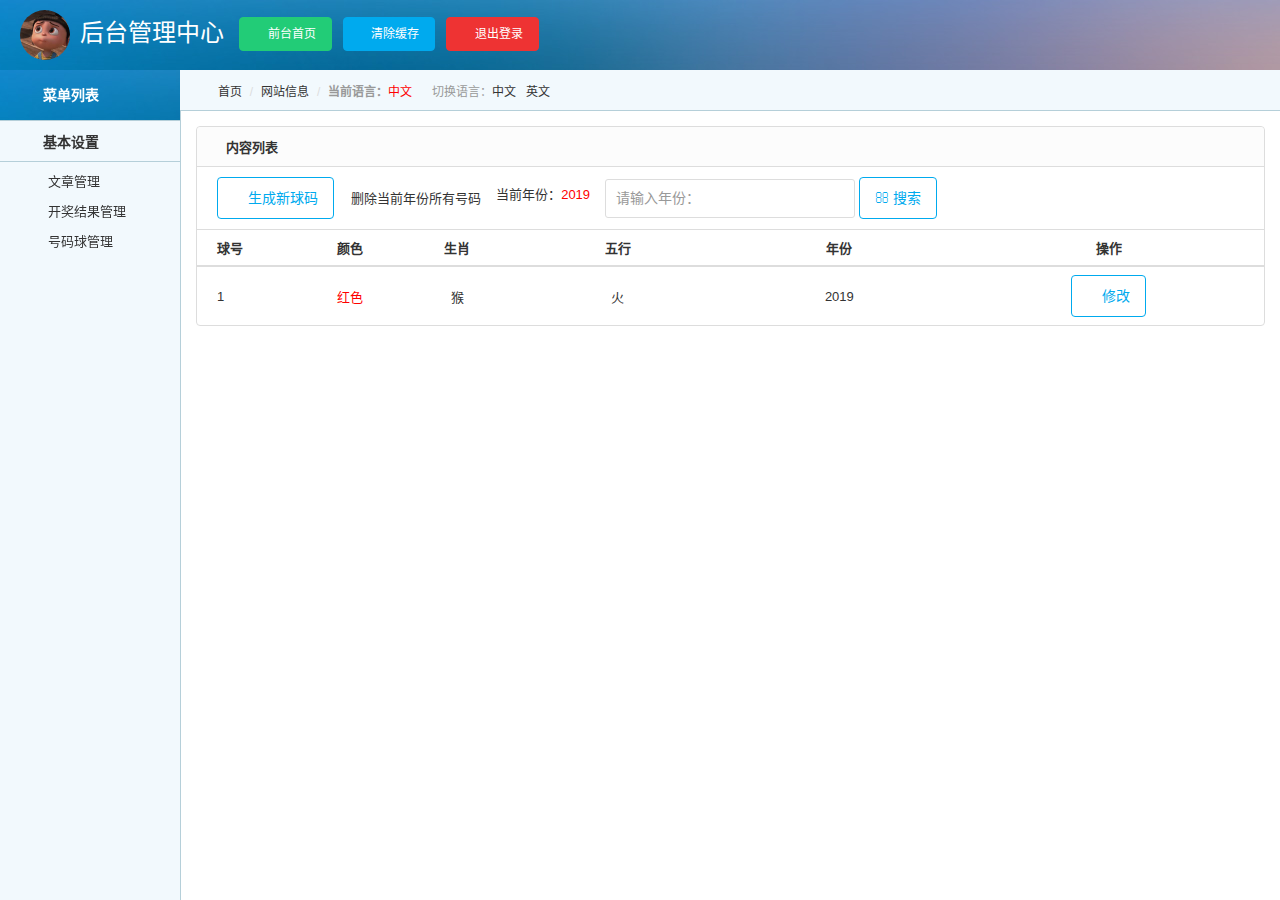
==== commit 9d118be3: "Commit Message" ====
--- a/src/main/webapp/admin/index.html
+++ b/src/main/webapp/admin/index.html
@@ -23,7 +23,7 @@
   <ul style="display:block">
     <li><a href="info.html" target="right"><span class="icon-caret-right"></span>文章管理</a></li>
     <li><a href="pass.html" target="right"><span class="icon-caret-right"></span>开奖结果管理</a></li>
-    <li><a href="page.html" target="right"><span class="icon-caret-right"></span>号码球管理</a></li>
+    <li><a href="spiritcode.html" target="right"><span class="icon-caret-right"></span>号码球管理</a></li>
   </ul>   
 
 </div>
